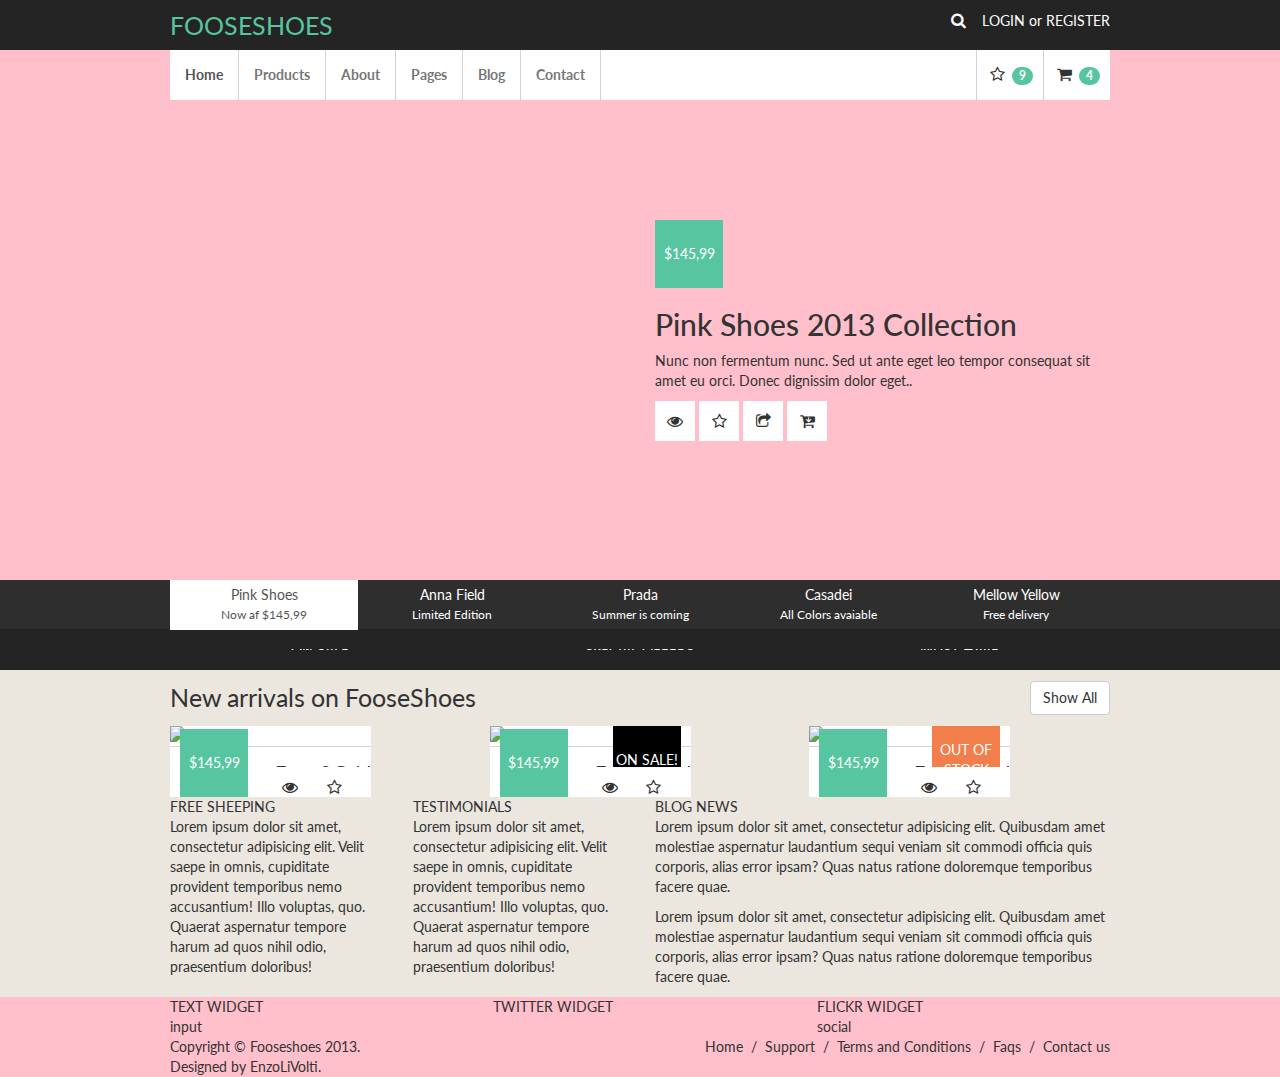
==== index.html @ 585d2973 "added animated search" ====
<!DOCTYPE html>
<html lang="en">

  <head>
    <meta charset="utf-8">
    <meta http-equiv="X-UA-Compatible" content="IE=edge">
    <meta name="viewport" content="width=device-width, initial-scale=1">
    <!-- The above 3 meta tags *must* come first in the head; any other head content must come *after* these tags -->
    <title>sample 02</title>
    <!-- Bootstrap -->
    <!-- Latest compiled and minified CSS -->
    <link rel="stylesheet" href="https://maxcdn.bootstrapcdn.com/bootstrap/3.3.5/css/bootstrap.min.css">
    <!-- <link rel="stylesheet" href="bower_components/bootstrap/dist/css/bootstrap.min.css"> -->
    <link rel="stylesheet" href="https://maxcdn.bootstrapcdn.com/font-awesome/4.4.0/css/font-awesome.min.css">
    <!-- <link rel="stylesheet" href="bower_components/bootstrap/dist/css/bootstrap.min.css"> -->
    <link href='http://fonts.googleapis.com/css?family=Lato:400,700,400italic' rel='stylesheet' type='text/css'>
    <link rel="stylesheet" href="css/style.css">
    <!-- . -->
    <!-- . -->
    <!--  sometimes I will need to load scripts from disc   -->
    <!-- . -->
    <!-- . -->
    <!-- <link rel="stylesheet" href="bower_components/fontawesome/css/font-awesome.min.css"> -->
    <!--[if IE 8 ]><html class="no-js ie8"> <![endif]-->
    <!-- HTML5 shim and Respond.js for IE8 support of HTML5 elements and media queries -->
    <!-- WARNING: Respond.js doesn't work if you view the page via file:// -->
    <!--[if lt IE 9]>
      <link rel="stylesheet" href="bower_components/bootstrap/dist/css/bootstrap.min.css">
      <script src="https://oss.maxcdn.com/html5shiv/3.7.2/html5shiv.min.js"></script>
      <script src="https://oss.maxcdn.com/respond/1.4.2/respond.min.js"></script>
    <![endif]-->
    <link rel="icon" type="image/x-icon" href="https://assets-cdn.github.com/favicon.ico">
  </head>

  <body>


    <div class="container-fluid user-area-bg">
      <div class="container">
        <a href="#" class="logo">FOOSESHOES</a>
        <div class="user-area">
          <input type="text">
          <span>
            <i class="fa fa-search"></i>
            <a href="">LOGIN</a>&nbsp;or
            <a href="">REGISTER</a>
          </span>
        </div>
      </div><!-- /.container -->
    </div><!-- /.container-fluid -->

    <div class="container-fluid">
      <div class="container">
        <nav class="navbar navbar-default">
          <!-- Brand and toggle get grouped for better mobile display -->
          <div class="navbar-header">
            <button type="button" class="navbar-toggle" data-toggle="collapse" data-target=".navbar-ex1-collapse">
              <span class="sr-only">Toggle navigation</span>
              <span class="icon-bar"></span>
              <span class="icon-bar"></span>
              <span class="icon-bar"></span>
            </button>
          </div>
          
          <ul class="info">
            <li><a href="#"><i class="fa fa-star-o"></i><span class="badge">9</span></a></li>
            <li><a href="#"><i class="fa fa-shopping-cart"></i><span class="badge">4</span></a></li>
          </ul>
        
          <!-- Collect the nav links, forms, and other content for toggling -->
          <div class="collapse navbar-collapse navbar-ex1-collapse">
            <ul class="nav navbar-nav">
              <li class="active"><a href="#">Home</a></li>
              <li><a href="#">Products</a></li>
              <li><a href="#">About</a></li>
              <li><a href="#">Pages</a></li>
              <li><a href="#">Blog</a></li>
              <li><a href="#">Contact</a></li>
            </ul>          
            
          </div><!-- /.navbar-collapse -->
        </nav>
      </div><!-- /.container -->
    </div><!-- /.container-fluid -->
    <!-- . -->
    <!-- . -->
    <!-- . -->
    <!-- . -->
    <!-- . -->
    <div class="container-fluid teaser">
      <div class="container">
        <div class="row">
          <div class="col-sm-6 teaser-content">
            <div class="msg price">$145,99</div>
            <h2>Pink Shoes 2013 Collection</h2>
            <p>Nunc non fermentum nunc. Sed ut ante eget leo tempor consequat sit amet eu orci. Donec dignissim dolor eget..</p>
            <div class="action">
              <i class="fa fa-eye"></i>
              <i class="fa fa-star-o"></i>
              <i class="fa fa-share-square-o"></i>
              <i class="fa fa-cart-arrow-down"></i>
            </div>
          </div>
        </div>
      </div><!-- /.container -->
    </div><!-- /.container-fluid -->

    <div class="container-fluid nav-tabs-bg">
      <div class="container">        
        <!-- Nav tabs -->
        <ul class="nav nav-tabs" role="tablist">
          <li role="presentation" class="active">
            <a href="#home" aria-controls="home" role="tab" data-toggle="tab">Pink Shoes<small>Now af $145,99</small> </a>
          </li>
          <li role="presentation">
            <a href="#tab02" aria-controls="tab02" role="tab" data-toggle="tab">Anna Field<small>Limited Edition</small></a>
          </li>
          <li role="presentation">
            <a href="#tab03" aria-controls="tab03" role="tab" data-toggle="tab">Prada<small>Summer is coming</small></a>
          </li>
          <li role="presentation">
            <a href="#tab04" aria-controls="tab04" role="tab" data-toggle="tab">Casadei<small>All Colors avaiable</small></a>
          </li>
          <li role="presentation">
            <a href="#tab05" aria-controls="tab05" role="tab" data-toggle="tab">Mellow Yellow<small>Free delivery</small></a>
          </li>
        </ul> 
      </div><!-- /.container -->
    </div><!-- /.container-fluid -->
    <div class="container-fluid tab-content-bg">
      <div class="container">
        <!-- Tab panes -->
        <div class="tab-content">
          <div role="tabpanel" class="tab-pane fade in active" id="home">
            <div class="row no-mg">
              <div class="col-sm-4 item">
                <a href="#"><img class="img-responsive" src="img/img01.jpg" alt=""></a>
                <div class="add">ON SALE</div>
              </div>
              <div class="col-sm-4 item">
                <a href="#"><img class="img-responsive" src="img/img02.jpg" alt=""></a>
                <div class="add">SPECIAL OFFERS</div>
              </div>
              <div class="col-sm-4 item">
                <a href="#"><img class="img-responsive" src="img/img03.jpg" alt=""></a>
                <div class="add">MUST HAVE</div>
              </div>
            </div>
          </div>
          <div role="tabpanel" class="tab-pane fade" id="tab02">
            <div class="row no-mg">
              <div class="col-sm-4 item">
                <a href="#"><img class="img-responsive" src="img/img02.jpg" alt=""></a>
              </div>
              <div class="col-sm-4 item">
                <a href="#"><img class="img-responsive" src="img/img01.jpg" alt=""></a>
              </div>
              <div class="col-sm-4 item">
                <a href="#"><img class="img-responsive" src="img/img03.jpg" alt=""></a>
              </div>
            </div>
          </div>
          <div role="tabpanel" class="tab-pane fade" id="tab03">
            <div class="row no-mg">
              <div class="col-sm-4 item">
                <a href="#"><img class="img-responsive" src="img/img03.jpg" alt=""></a>
              </div>
              <div class="col-sm-4 item">
                <a href="#"><img class="img-responsive" src="img/img01.jpg" alt=""></a>
              </div>
              <div class="col-sm-4 item">
                <a href="#"><img class="img-responsive" src="img/img02.jpg" alt=""></a>
              </div>
            </div>
          </div>
          <div role="tabpanel" class="tab-pane fade" id="tab04">
            <div class="row no-mg">
              <div class="col-sm-4 item">
                <a href="#"><img class="img-responsive" src="img/img02.jpg" alt=""></a>
              </div>
              <div class="col-sm-4 item">
                <a href="#"><img class="img-responsive" src="img/img03.jpg" alt=""></a>
              </div>
              <div class="col-sm-4 item">
                <a href="#"><img class="img-responsive" src="img/img01.jpg" alt=""></a>
              </div>
            </div>
          </div>
          <div role="tabpanel" class="tab-pane fade" id="tab05">
            <div class="row no-mg">
              <a class="item" href="#">
                <div class="col-sm-4"><img class="img-responsive" src="img/img01.jpg" alt=".."></div>
              </a>
              <a class="item" href="#">
                <div class="col-sm-4"><img class="img-responsive" src="img/img02.jpg" alt=".."></div>
              </a>
              <a class="item" href="#">
                <div class="col-sm-4"><img class="img-responsive" src="img/img03.jpg" alt=".."></div>
              </a>
            </div>
          </div>
        </div>
      </div><!-- /.container -->
    </div><!-- /.container-fluid -->
    <!-- . -->
    <!-- . -->
    <!-- . -->
    <!-- . -->
    <!-- . -->
    <div class="container-fluid items">
      <div class="container ">
        <div class="items-header">
          <div>New arrivals on FooseShoes</div>
          <button class="btn btn-default show-all" type="submit">Show All</button>
        </div>
        <div class="row no-mg">
          <a class="item" href="#">
            <div class="col-sm-4">
              <img class="center-block img-responsive" src="img/img04.jpg" alt="..">
              <div class="description">Even&amp;Odd</div>
              <div class="msg price">$145,99</div>
              <div class="action">
                <i class="fa fa-eye"></i>
                <i class="fa fa-star-o"></i>
                <i class="fa fa-share-square-o"></i>
                <i class="fa fa-cart-arrow-down"></i>
            </div>
            </div>
          </a>
          <a class="item" href="#">
            <div class="col-sm-4">
              <img class="center-block img-responsive" src="img/img05.jpg" alt="..">
              <div class="description">Even&amp;Odd</div>
              <div class="msg price">$145,99</div>
              <div class="msg sale">ON SALE!</div>
              <div class="action">
                <i class="fa fa-eye"></i>
                <i class="fa fa-star-o"></i>
                <i class="fa fa-share-square-o"></i>
                <i class="fa fa-cart-arrow-down"></i>
            </div>
            </div>
          </a>
          <a class="item" href="#">
            <div class="col-sm-4">
              <img class="center-block img-responsive" src="img/img06.jpg" alt="..">
              <div class="description">Even&amp;Odd</div>
              <div class="msg price">$145,99</div>
              <div class="msg stock-out">OUT OF STOCK</div>
              <div class="action">
                <i class="fa fa-eye"></i>
                <i class="fa fa-star-o"></i>
                <i class="fa fa-share-square-o"></i>
                <i class="fa fa-cart-arrow-down"></i>
            </div>
            </div>
          </a>
        </div>
      </div><!-- /.container -->

      <div class="container addons">
        <div class="row">
          <div class="col-sm-3">
            <div>FREE SHEEPING</div>
            <p>Lorem ipsum dolor sit amet, consectetur adipisicing elit. Velit saepe in omnis, cupiditate provident temporibus nemo accusantium! Illo voluptas, quo. Quaerat aspernatur tempore harum ad quos nihil odio, praesentium doloribus!</p>
          </div>
          <div class="col-sm-3">
            <div>TESTIMONIALS</div>
            <p>Lorem ipsum dolor sit amet, consectetur adipisicing elit. Velit saepe in omnis, cupiditate provident temporibus nemo accusantium! Illo voluptas, quo. Quaerat aspernatur tempore harum ad quos nihil odio, praesentium doloribus!</p>
          </div>
          <div class="col-sm-6">
            <div>BLOG NEWS</div>
            <p>Lorem ipsum dolor sit amet, consectetur adipisicing elit. Quibusdam amet molestiae aspernatur laudantium sequi veniam sit commodi officia quis corporis, alias error ipsam? Quas natus ratione doloremque temporibus facere quae.</p>
            <p>Lorem ipsum dolor sit amet, consectetur adipisicing elit. Quibusdam amet molestiae aspernatur laudantium sequi veniam sit commodi officia quis corporis, alias error ipsam? Quas natus ratione doloremque temporibus facere quae.</p>
          </div>
        </div>
      </div><!-- /.container -->

    </div><!-- /.container-fluid -->
    <!-- . -->
    <!-- . -->
    <!-- . -->
    <!-- . -->
    <!-- . -->
    <div class="container-fluid">
      <div class="container">
        <div class="row">
          <div class="col-sm-4">TEXT WIDGET</div>
          <div class="col-sm-4">TWITTER WIDGET</div>
          <div class="col-sm-4">FLICKR WIDGET</div>
        </div>
      </div><!-- /.container -->
    </div><!-- /.container-fluid -->

    <div class="container-fluid">
      <div class="container">
        <div class="row">
          <div class="col-sm-4">input</div>
          <div class="col-sm-4 col-sm-offset-4">social</div>
        </div>
      </div><!-- /.container -->
    </div><!-- /.container-fluid -->

    <div class="container-fluid">
      <div class="container">
        <div class="copy">Copyright &copy; Fooseshoes 2013.<br>
        Designed by EnzoLiVolti.</div>
        <ul class="footer-links">
          <li><a href="#">Home</a></li>
          <li><a href="#">Support</a></li>
          <li><a href="#">Terms and Conditions</a></li>
          <li><a href="#">Faqs</a></li>
          <li><a href="#">Contact us</a></li>
        </ul>
      </div><!-- /.container -->
    </div><!-- /.container-fluid -->

    <div class="container-fluid">
      <div class="container">
        
      </div><!-- /.container -->
    </div><!-- /.container-fluid -->



    <!-- jQuery (necessary for Bootstrap's JavaScript plugins) -->
    <script src="https://ajax.googleapis.com/ajax/libs/jquery/1.11.3/jquery.min.js"></script>
    <!-- <script src="bower_components/jquery/dist/jquery.min.js"></script> -->
    <!-- Latest compiled and minified JavaScript -->
    <script src="https://maxcdn.bootstrapcdn.com/bootstrap/3.3.5/js/bootstrap.min.js"></script>
    <!-- <script src="bower_components/bootstrap/dist/js/bootstrap.min.js"></script> -->
    <script src="js/script.js"></script>
  </body>

</html>
---- css/style.css ----
body {
  background: pink;
  font-family: 'Lato', sans-serif;
}

a, 
a:focus,
a:hover {
  color: inherit;
  text-decoration: none;
} 
.no-mg {
  margin: 0;
}

.container-fluid>.container {
  position: relative;
  padding: 0;
}
.user-area-bg {
  color: #fff;
  background: #242424;
}
.logo {
  float: left;
  width: 100%;
  font-size: 25px;
  color: #57C5A0;
  line-height: 50px;
}
.logo:hover {
  color: #6AF3C5;
}
.user-area-bg  {
  height: 85px;
  -webkit-transition: height 0.3s;
  -o-transition: height 0.3s;
  -moz-transition: height 0.3s;
  transition: height 0.3s;
}
.new-height {
  height: 105px;
}
.user-area span {
  display: block;
}
.user-area input {
  display: block;
  display: none;
  width: auto;
  height: 20px;
  padding: 0 10px;
  color: #fff;
  background-color: #636363;
  border: none;
}
.fa.fa-search {
  background: #242424;
}
.badge {
  margin-left: 5px;
  background-color: #57C5A0;
}
.info .fa {
  width: 20px;
}
.navbar {
  border: none;
  border-radius: 0;
}
.navbar-default {
  background-color: #fff;
}
.navbar-nav {
  margin: 7.5px 0;
}
.navbar-default .navbar-nav > .active > a,
.navbar-default .navbar-nav > .active > a:hover, 
.navbar-default .navbar-nav > .active > a:focus {
  background: #fff;
}
.navbar-collapse {
  padding: 0;
}



.info {
  position: absolute;
  top: 0;
  list-style-type: none;
  margin: 0;
  padding: 0;
}

.info li {
  float: left;
  padding: 0 10px;
  line-height: 50px;
  
  
}

.info li + li {
  border-left: 1px solid lightgray;
  border-right: 1px solid lightgray;
}
.teaser {
  position: relative;
  min-height: 460px;
}
.teaser:after {
  content: "\00a0";
  position: absolute;
  display: block;
  background: url(../img/teaser-repeat.jpg);
  top: 0;
  right: 0;
  bottom: 0;
  left: 0;
  z-index: -1;
}
.teaser-content {
  padding-top: 100px;
}
.msg {
  position: relative;
  width: 58px;
  line-height: 58px;
  font-size: 12px;
  text-align: center;
  color: #fff;
}
.price {
  background: #57c5a0;
}
.fa {
  display: inline-block;
  width: 30px;
  line-height: 30px;
  text-align: center;
  font-size: 16px;
  background: #fff;
  cursor: pointer;
}
.fa:hover {
  color: #57c5a0;
}
.items-header {
  position: relative;
  margin-top: 10px;
}
.items-header > div {
  width: 150px;
  font-size: 14px;
  /*line-height: 90px;*/
}

/*tabs*/
.nav-tabs-bg {
  background: #2e2e2e;
}
.nav-tabs {
  color: #fff;
  border-bottom: none;
}

.nav-tabs>li {
  float: none;
  text-align: center;
}

.nav-tabs>li>a {
  padding: 0;
  margin: 0;
  line-height: 30px;
  border: none;
  border-radius: 0;
}

.nav-tabs>li.active a,
.nav-tabs>li.active a:focus,
.nav-tabs>li.active a:hover {
  border: none;
  margin: 0;
  padding: 0;
}
.nav-tabs>li a:hover {
  background: #fff;
  color: #000;
}
a small {
  display: block;
  line-height: 10px;
  padding-bottom: 10px;
}
.tab-content-bg {
  background: #242424;
}
.tab-content {
  margin: 20px 0;
}
.items {
  background: #ebe7df;
}
.add {
  position: absolute;
  top: 50%;
  left: 50%;
  width: 180px;
  line-height: 60px;
  margin-top: -30px;
  margin-left: -90px;
  background: rgb(36,36,36);
  background: rgba(36,36,36,.9);
  color: #fff;
  text-align: center;
  -webkit-transition: top 0.2s; 
  -moz-transition: top 0.2s; 
  -o-transition: top 0.2s; 
  transition: top 0.2s;
}
.item:hover .add {
  top: -25%;
}
/* end tabs*/

.show-all {
  position: absolute;
  top: 50%;
  right: 0;
  margin-top: -17px;
}

.item {
  position: relative;
  display: block;
  max-width: 300px;
  padding: 0;
  margin: 20px auto;
  background: transparent;
  overflow: hidden;
}
.item .col-sm-4 {
  width: auto;
  padding: 0;  
  background: #fff;
}
.description {
  padding-left: 105px;
  line-height: 50px;
  font-size: 20px;
  border-top: 1px solid lightgray;
}
.item .msg {
  position: absolute;
}
.item .price {
  bottom: 0;
  left: 10px;
}
.sale,
.stock-out {
  top: 0;
  right: 10px;
}
.sale {
  background: #000;
}
.stock-out {
  padding: 9px 0;
  line-height: 20px;
  background: #f27e4b;
}
.item .action {
  position: absolute;
  bottom: -50px;
  left: 90px;
  background: #fff;
  -webkit-transition: bottom 0.2s; 
  -moz-transition: bottom 0.2s; 
  -o-transition: bottom 0.2s; 
  transition: bottom 0.2s;
}
.item:hover .action {
  bottom: 10px;
}
.footer-links {
  list-style-type: none;
  margin: 0;
  padding: 0;
}
@media only screen and (min-width: 480px) {
  .items-header > div {
     width: auto; 
    font-size: 25px;
  } 
}
@media only screen and (min-width: 768px) {
  .container {
    width: 720px;
  }
  .user-area-bg  {
    height: auto;
  }
  .logo {
    width: auto;
  }
  .info li + li {
    border: none;
  }
  .info li:first-child {
    border-left: 1px solid lightgray;
    border-right: 1px solid lightgray;
  }
  .navbar-nav {
    margin: 0;
  }
  .navbar-nav>li>a {
    font-weight: 700;
    border-right: 1px solid lightgray;
  }
  .user-area {
    float: right;
  }
  .user-area span {
    display: inline-block;
  }
  .info {
    float: right;
    position: relative;
  }
  .nav-tabs>li {
    float: left;
    width: 20%;
  }
  .teaser {
    background:  url(../img/teaser-image.jpg)  50% 50% no-repeat;
  }
  .teaser-content {
    margin-left: 50%;
  }
  .items-header {
    margin-bottom: 10px;
  }
  .item {
    float: left;
    width: 32%;
    max-width: inherit;
    margin: 0;
  }
  .item ~ .item {
    margin-left: 2%;
  }
  .footer-links {
    position: absolute; 
    top: 0;
    right: 0;
  }
  .footer-links li {
    display: inline-block;
  }
  .footer-links li ~ li:before {
    content: "\00a0/\00a0\00a0";
  }
}

@media (min-width: 992px) {
  .container {
    width: 940px;
  }
  .item {
    width: 31.9%;
    max-width: inherit;
    margin: 0;
  }
  .item ~ .item {
    margin-left: 2.1%;
  }
  .fa {
    width: 40px;
    line-height: 40px;
  }
  .item:hover .action {
    bottom: 5px;
  }
  .msg {
    width: 68px;
    line-height: 68px;
    font-size: 14px;
  }
  .stock-out {
    padding: 14px 0;
    line-height: 20px;
  }
}
@media (min-width: 1200px) {
  .item .action {
    left: 100px;
  }
}
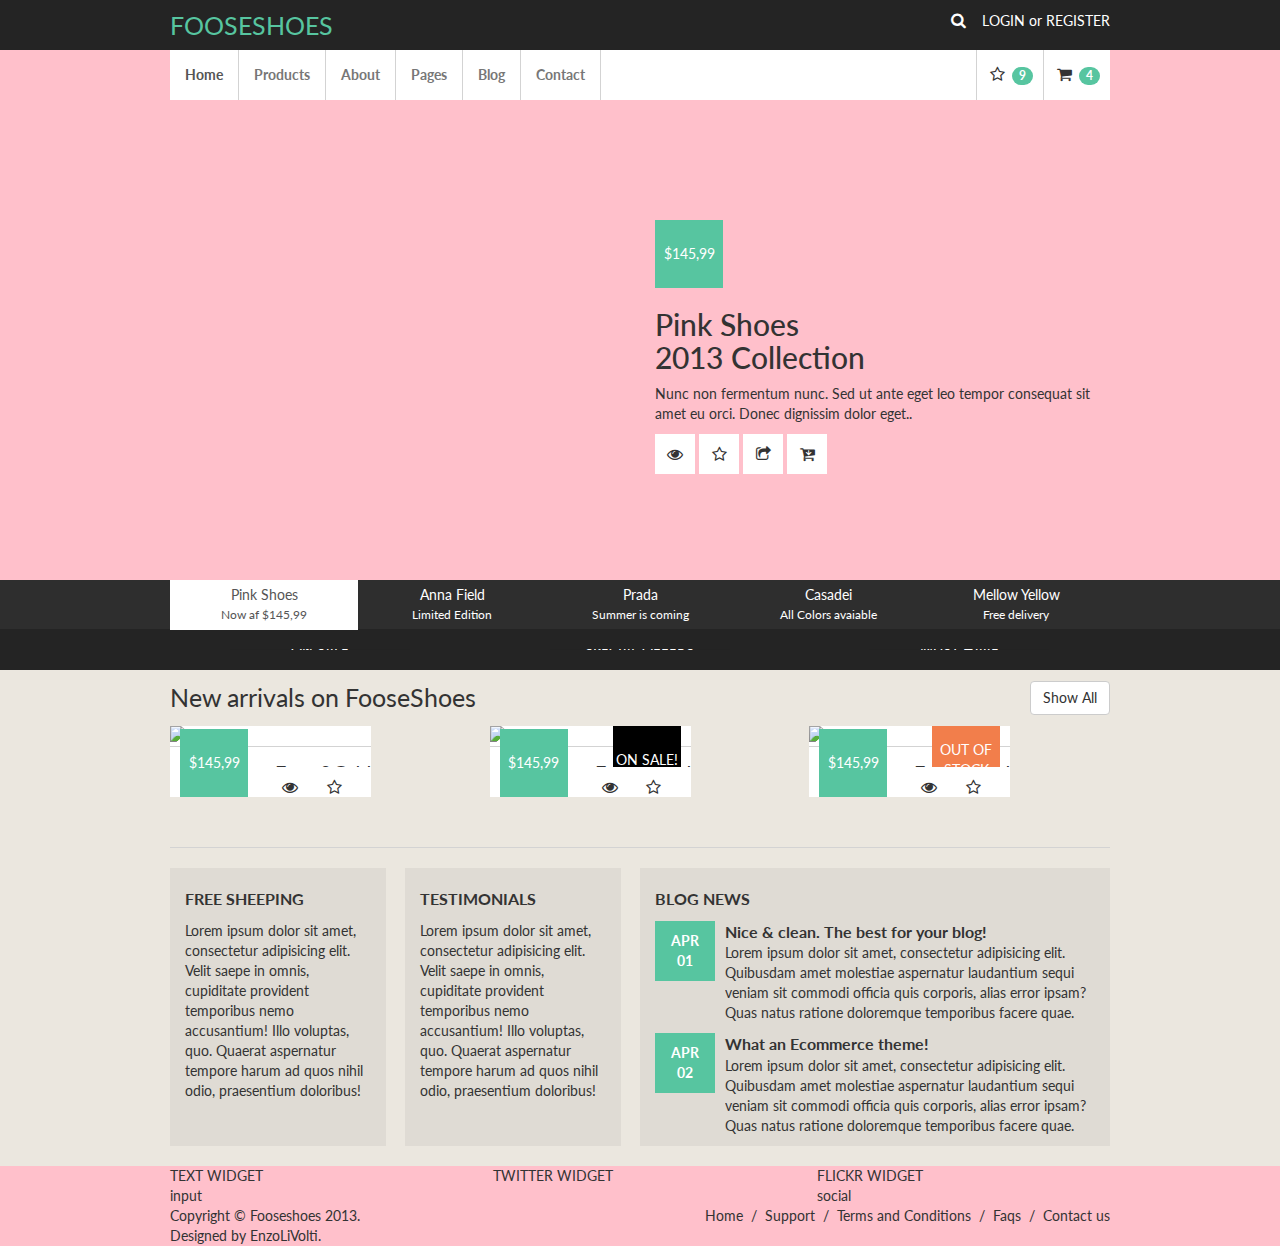
==== commit 4771595a: "added focus on header input,  styled new section" ====
--- a/index.html
+++ b/index.html
@@ -92,7 +92,7 @@
         <div class="row">
           <div class="col-sm-6 teaser-content">
             <div class="msg price">$145,99</div>
-            <h2>Pink Shoes 2013 Collection</h2>
+            <h2>Pink Shoes <br> 2013 Collection</h2>
             <p>Nunc non fermentum nunc. Sed ut ante eget leo tempor consequat sit amet eu orci. Donec dignissim dolor eget..</p>
             <div class="action">
               <i class="fa fa-eye"></i>
@@ -261,17 +261,25 @@
       <div class="container addons">
         <div class="row">
           <div class="col-sm-3">
-            <div>FREE SHEEPING</div>
+            <div class="addons-title">FREE SHEEPING</div>
             <p>Lorem ipsum dolor sit amet, consectetur adipisicing elit. Velit saepe in omnis, cupiditate provident temporibus nemo accusantium! Illo voluptas, quo. Quaerat aspernatur tempore harum ad quos nihil odio, praesentium doloribus!</p>
           </div>
           <div class="col-sm-3">
-            <div>TESTIMONIALS</div>
+            <div class="addons-title">TESTIMONIALS</div>
             <p>Lorem ipsum dolor sit amet, consectetur adipisicing elit. Velit saepe in omnis, cupiditate provident temporibus nemo accusantium! Illo voluptas, quo. Quaerat aspernatur tempore harum ad quos nihil odio, praesentium doloribus!</p>
           </div>
           <div class="col-sm-6">
-            <div>BLOG NEWS</div>
-            <p>Lorem ipsum dolor sit amet, consectetur adipisicing elit. Quibusdam amet molestiae aspernatur laudantium sequi veniam sit commodi officia quis corporis, alias error ipsam? Quas natus ratione doloremque temporibus facere quae.</p>
-            <p>Lorem ipsum dolor sit amet, consectetur adipisicing elit. Quibusdam amet molestiae aspernatur laudantium sequi veniam sit commodi officia quis corporis, alias error ipsam? Quas natus ratione doloremque temporibus facere quae.</p>
+            <div class="addons-title">BLOG NEWS</div>
+            <div>
+              <div class="date">APR 01</div>
+              <div class="addons-title no-mb">Nice &amp; clean. The best for your blog!</div>
+              <p>Lorem ipsum dolor sit amet, consectetur adipisicing elit. Quibusdam amet molestiae aspernatur laudantium sequi veniam sit commodi officia quis corporis, alias error ipsam? Quas natus ratione doloremque temporibus facere quae.</p>
+            </div>
+            <div>
+              <div class="date">APR 02</div>
+              <div class="addons-title no-mb">What an Ecommerce theme!</div>
+              <p>Lorem ipsum dolor sit amet, consectetur adipisicing elit. Quibusdam amet molestiae aspernatur laudantium sequi veniam sit commodi officia quis corporis, alias error ipsam? Quas natus ratione doloremque temporibus facere quae.</p>
+            </div>
           </div>
         </div>
       </div><!-- /.container -->
--- a/css/style.css
+++ b/css/style.css
@@ -3,12 +3,13 @@
   font-family: 'Lato', sans-serif;
 }
 
-a, 
+a,
 a:focus,
 a:hover {
   color: inherit;
   text-decoration: none;
-} 
+}
+
 .no-mg {
   margin: 0;
 }
@@ -17,10 +18,12 @@
   position: relative;
   padding: 0;
 }
+
 .user-area-bg {
   color: #fff;
   background: #242424;
 }
+
 .logo {
   float: left;
   width: 100%;
@@ -28,62 +31,77 @@
   color: #57C5A0;
   line-height: 50px;
 }
+
 .logo:hover {
   color: #6AF3C5;
 }
-.user-area-bg  {
+
+.user-area-bg {
   height: 85px;
   -webkit-transition: height 0.3s;
   -o-transition: height 0.3s;
   -moz-transition: height 0.3s;
   transition: height 0.3s;
 }
+
 .new-height {
-  height: 105px;
-}
+  height: 115px;
+}
+
 .user-area span {
   display: block;
 }
+
 .user-area input {
   display: block;
   display: none;
   width: auto;
-  height: 20px;
-  padding: 0 10px;
+  /*height: 20px;*/
+  padding: 5px 10px;
   color: #fff;
   background-color: #636363;
   border: none;
 }
+
+.user-area a:hover {
+  text-decoration: underline;
+}
+
 .fa.fa-search {
   background: #242424;
 }
+
 .badge {
   margin-left: 5px;
   background-color: #57C5A0;
 }
+
 .info .fa {
   width: 20px;
 }
+
 .navbar {
   border: none;
   border-radius: 0;
 }
+
 .navbar-default {
   background-color: #fff;
 }
+
 .navbar-nav {
   margin: 7.5px 0;
 }
+
 .navbar-default .navbar-nav > .active > a,
-.navbar-default .navbar-nav > .active > a:hover, 
+.navbar-default .navbar-nav > .active > a:hover,
 .navbar-default .navbar-nav > .active > a:focus {
   background: #fff;
 }
+
 .navbar-collapse {
   padding: 0;
 }
-
-
 
 .info {
   position: absolute;
@@ -97,18 +115,18 @@
   float: left;
   padding: 0 10px;
   line-height: 50px;
-  
-  
 }
 
 .info li + li {
   border-left: 1px solid lightgray;
   border-right: 1px solid lightgray;
 }
+
 .teaser {
   position: relative;
   min-height: 460px;
 }
+
 .teaser:after {
   content: "\00a0";
   position: absolute;
@@ -120,9 +138,11 @@
   left: 0;
   z-index: -1;
 }
+
 .teaser-content {
   padding-top: 100px;
 }
+
 .msg {
   position: relative;
   width: 58px;
@@ -131,9 +151,11 @@
   text-align: center;
   color: #fff;
 }
+
 .price {
   background: #57c5a0;
 }
+
 .fa {
   display: inline-block;
   width: 30px;
@@ -143,23 +165,29 @@
   background: #fff;
   cursor: pointer;
 }
+
 .fa:hover {
   color: #57c5a0;
 }
+
 .items-header {
   position: relative;
   margin-top: 10px;
 }
+
 .items-header > div {
   width: 150px;
   font-size: 14px;
   /*line-height: 90px;*/
 }
 
+
 /*tabs*/
+
 .nav-tabs-bg {
   background: #2e2e2e;
 }
+
 .nav-tabs {
   color: #fff;
   border-bottom: none;
@@ -185,24 +213,30 @@
   margin: 0;
   padding: 0;
 }
+
 .nav-tabs>li a:hover {
   background: #fff;
   color: #000;
 }
+
 a small {
   display: block;
   line-height: 10px;
   padding-bottom: 10px;
 }
+
 .tab-content-bg {
   background: #242424;
 }
+
 .tab-content {
   margin: 20px 0;
 }
+
 .items {
   background: #ebe7df;
 }
+
 .add {
   position: absolute;
   top: 50%;
@@ -211,18 +245,21 @@
   line-height: 60px;
   margin-top: -30px;
   margin-left: -90px;
-  background: rgb(36,36,36);
-  background: rgba(36,36,36,.9);
+  background: rgb(36, 36, 36);
+  background: rgba(36, 36, 36, .9);
   color: #fff;
   text-align: center;
-  -webkit-transition: top 0.2s; 
-  -moz-transition: top 0.2s; 
-  -o-transition: top 0.2s; 
+  -webkit-transition: top 0.2s;
+  -moz-transition: top 0.2s;
+  -o-transition: top 0.2s;
   transition: top 0.2s;
 }
+
 .item:hover .add {
   top: -25%;
 }
+
+
 /* end tabs*/
 
 .show-all {
@@ -241,66 +278,123 @@
   background: transparent;
   overflow: hidden;
 }
+
 .item .col-sm-4 {
   width: auto;
-  padding: 0;  
+  padding: 0;
   background: #fff;
 }
+
 .description {
   padding-left: 105px;
   line-height: 50px;
   font-size: 20px;
   border-top: 1px solid lightgray;
 }
+
 .item .msg {
   position: absolute;
 }
+
 .item .price {
   bottom: 0;
   left: 10px;
 }
+
 .sale,
 .stock-out {
   top: 0;
   right: 10px;
 }
+
 .sale {
   background: #000;
 }
+
 .stock-out {
   padding: 9px 0;
   line-height: 20px;
   background: #f27e4b;
 }
+
 .item .action {
   position: absolute;
   bottom: -50px;
   left: 90px;
   background: #fff;
-  -webkit-transition: bottom 0.2s; 
-  -moz-transition: bottom 0.2s; 
-  -o-transition: bottom 0.2s; 
+  -webkit-transition: bottom 0.2s;
+  -moz-transition: bottom 0.2s;
+  -o-transition: bottom 0.2s;
   transition: bottom 0.2s;
 }
+
 .item:hover .action {
   bottom: 10px;
 }
+
+.addons {
+  margin: 50px auto 20px;
+  border-top: 1px solid lightgray;
+  padding-top: 20px !important;
+  overflow: hidden;
+}
+
+.addons .row {
+  margin: 0;
+}
+
+.addons .col-sm-3,
+.addons .col-sm-6 {
+  padding-top: 20px;
+  padding-bottom: 20px;
+  background-color: #DFDBD4;
+  padding-bottom: 1000em;
+  margin-bottom: -1000em;
+}
+
+.addons-title {
+  margin-bottom: 10px;
+  font-size: 16px;
+  font-weight: 700;
+}
+
+.date {
+  float: left;
+  width: 60px;
+  margin-right: 10px;
+  padding: 10px;
+  font-weight: 700;
+  text-align: center;
+  color: #fff;
+  background: #57c5a0;
+}
+
+.no-mb {
+  margin-bottom: 0;
+}
+
+.no-mb + p {
+  overflow: auto;
+}
+
 .footer-links {
   list-style-type: none;
   margin: 0;
   padding: 0;
 }
+
 @media only screen and (min-width: 480px) {
   .items-header > div {
-     width: auto; 
+    width: auto;
     font-size: 25px;
-  } 
-}
+  }
+}
+
 @media only screen and (min-width: 768px) {
   .container {
     width: 720px;
   }
-  .user-area-bg  {
+  .user-area-bg {
     height: auto;
   }
   .logo {
@@ -335,7 +429,7 @@
     width: 20%;
   }
   .teaser {
-    background:  url(../img/teaser-image.jpg)  50% 50% no-repeat;
+    background: url(../img/teaser-image.jpg) 50% 50% no-repeat;
   }
   .teaser-content {
     margin-left: 50%;
@@ -352,8 +446,18 @@
   .item ~ .item {
     margin-left: 2%;
   }
+  .addons .col-sm-3 {
+    width: 23%;
+  }
+  .addons .col-sm-3 + .col-sm-3 {
+    margin-left: 2%;
+    margin-right: 2%;
+  }
+  .addons .col-sm-6 {
+    width: 50%;
+  }
   .footer-links {
-    position: absolute; 
+    position: absolute;
     top: 0;
     right: 0;
   }
@@ -394,8 +498,9 @@
     line-height: 20px;
   }
 }
+
 @media (min-width: 1200px) {
   .item .action {
     left: 100px;
   }
-}+}
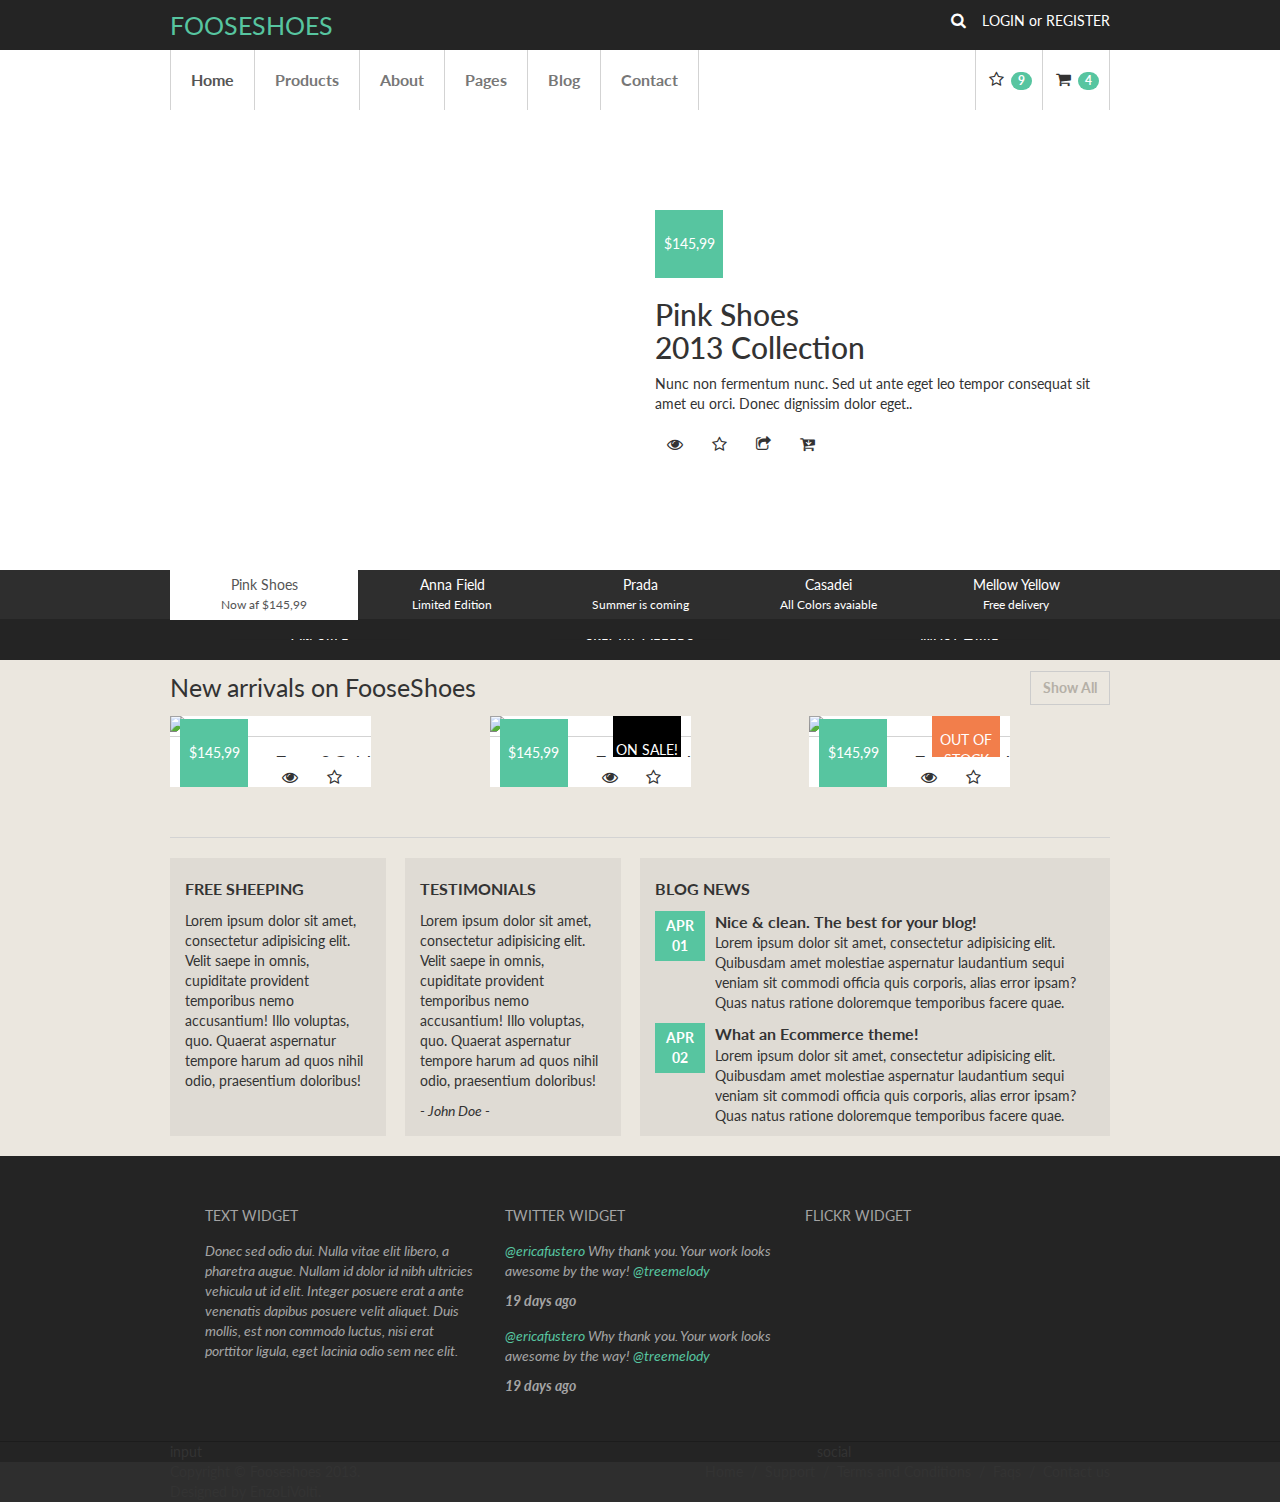
==== commit 234c1a23: "added widgets" ====
--- a/index.html
+++ b/index.html
@@ -17,7 +17,7 @@
     <link rel="stylesheet" href="css/style.css">
     <!-- . -->
     <!-- . -->
-    <!--  sometimes I will need to load scripts from disc   -->
+    <!-- sometimes I will need to load scripts from disc -->
     <!-- . -->
     <!-- . -->
     <!-- <link rel="stylesheet" href="bower_components/fontawesome/css/font-awesome.min.css"> -->
@@ -104,8 +104,12 @@
         </div>
       </div><!-- /.container -->
     </div><!-- /.container-fluid -->
-
-    <div class="container-fluid nav-tabs-bg">
+    <!-- . -->
+    <!-- . -->
+    <!-- . -->
+    <!-- . -->
+    <!-- . -->
+    <div class="container-fluid bg-02">
       <div class="container">        
         <!-- Nav tabs -->
         <ul class="nav nav-tabs" role="tablist">
@@ -127,7 +131,7 @@
         </ul> 
       </div><!-- /.container -->
     </div><!-- /.container-fluid -->
-    <div class="container-fluid tab-content-bg">
+    <div class="container-fluid bg-03">
       <div class="container">
         <!-- Tab panes -->
         <div class="tab-content">
@@ -267,16 +271,17 @@
           <div class="col-sm-3">
             <div class="addons-title">TESTIMONIALS</div>
             <p>Lorem ipsum dolor sit amet, consectetur adipisicing elit. Velit saepe in omnis, cupiditate provident temporibus nemo accusantium! Illo voluptas, quo. Quaerat aspernatur tempore harum ad quos nihil odio, praesentium doloribus!</p>
+            <em>- John Doe -</em>
           </div>
           <div class="col-sm-6">
             <div class="addons-title">BLOG NEWS</div>
             <div>
-              <div class="date">APR 01</div>
+              <div class="date">APR<br>01</div>
               <div class="addons-title no-mb">Nice &amp; clean. The best for your blog!</div>
               <p>Lorem ipsum dolor sit amet, consectetur adipisicing elit. Quibusdam amet molestiae aspernatur laudantium sequi veniam sit commodi officia quis corporis, alias error ipsam? Quas natus ratione doloremque temporibus facere quae.</p>
             </div>
             <div>
-              <div class="date">APR 02</div>
+              <div class="date">APR<br>02</div>
               <div class="addons-title no-mb">What an Ecommerce theme!</div>
               <p>Lorem ipsum dolor sit amet, consectetur adipisicing elit. Quibusdam amet molestiae aspernatur laudantium sequi veniam sit commodi officia quis corporis, alias error ipsam? Quas natus ratione doloremque temporibus facere quae.</p>
             </div>
@@ -290,17 +295,33 @@
     <!-- . -->
     <!-- . -->
     <!-- . -->
-    <div class="container-fluid">
-      <div class="container">
-        <div class="row">
-          <div class="col-sm-4">TEXT WIDGET</div>
-          <div class="col-sm-4">TWITTER WIDGET</div>
-          <div class="col-sm-4">FLICKR WIDGET</div>
-        </div>
-      </div><!-- /.container -->
-    </div><!-- /.container-fluid -->
-
-    <div class="container-fluid">
+    <div class="container-fluid bg-03 separator">
+      <div class="container">
+        <div class="row widgets">
+          <div class="col-sm-4 widget">
+            <div class="widget-title">TEXT WIDGET</div>
+            <em>Donec sed odio dui. Nulla vitae elit libero, a pharetra augue. Nullam id dolor id nibh ultricies vehicula ut id elit. Integer posuere erat a ante venenatis dapibus posuere velit aliquet. Duis mollis, est non commodo luctus, nisi erat porttitor ligula, eget lacinia odio sem nec elit.</em>
+          </div>
+          <div class="col-sm-4 widget">
+            <div class="widget-title">TWITTER WIDGET</div>
+            <p class="tweet-text"><a class="twitter-atreply" href="#">@ericafustero </a>Why thank you. Your work looks awesome by the way! <a class="twitter-atreply" href="#">@treemelody</a></p>
+            <div class="twited-ago">19 days ago</div>
+
+            <p class="tweet-text"><a class="twitter-atreply" href="#">@ericafustero </a>Why thank you. Your work looks awesome by the way! <a class="twitter-atreply" href="#">@treemelody</a></p>
+            <div class="twited-ago">19 days ago</div>
+
+          </div>
+          <div class="col-sm-4 widget">
+            <div class="widget-title">FLICKR WIDGET</div>
+            <div class="flickr_badge_wrapper clearfix">
+              <script type="text/javascript" src="http://www.flickr.com/badge_code_v2.gne?count=6&display=random&size=s&layout=x&source=user&user=50844305@N05"></script>
+            </div>            
+          </div>
+        </div>
+      </div><!-- /.container -->  
+    </div><!-- /.container-fluid -->
+    
+    <div class="container-fluid bg-03">
       <div class="container">
         <div class="row">
           <div class="col-sm-4">input</div>
@@ -308,8 +329,12 @@
         </div>
       </div><!-- /.container -->
     </div><!-- /.container-fluid -->
-
-    <div class="container-fluid">
+    <!-- . -->
+    <!-- . -->
+    <!-- . -->
+    <!-- . -->
+    <!-- . -->
+    <div class="container-fluid bg-02">
       <div class="container">
         <div class="copy">Copyright &copy; Fooseshoes 2013.<br>
         Designed by EnzoLiVolti.</div>
@@ -323,11 +348,7 @@
       </div><!-- /.container -->
     </div><!-- /.container-fluid -->
 
-    <div class="container-fluid">
-      <div class="container">
-        
-      </div><!-- /.container -->
-    </div><!-- /.container-fluid -->
+
 
 
 
--- a/css/style.css
+++ b/css/style.css
@@ -1,5 +1,4 @@
 body {
-  background: pink;
   font-family: 'Lato', sans-serif;
 }
 
@@ -83,6 +82,9 @@
 .navbar {
   border: none;
   border-radius: 0;
+  margin-bottom: 0;
+  margin-left: -15px;
+  margin-right: -15px;
 }
 
 .navbar-default {
@@ -184,7 +186,7 @@
 
 /*tabs*/
 
-.nav-tabs-bg {
+.bg-02 {
   background: #2e2e2e;
 }
 
@@ -225,7 +227,7 @@
   padding-bottom: 10px;
 }
 
-.tab-content-bg {
+.bg-03 {
   background: #242424;
 }
 
@@ -267,8 +269,15 @@
   top: 50%;
   right: 0;
   margin-top: -17px;
-}
-
+  font-weight: 700;
+  color: #B5B0A7;
+  border-radius: 0;
+  background-color: transparent;
+}
+.show-all:hover {
+  color: #969289;
+  background-color: transparent;
+}
 .item {
   position: relative;
   display: block;
@@ -359,10 +368,10 @@
 }
 
 .date {
+  width: 50px;
+  margin-right: 10px;
+  padding: 5px 0;
   float: left;
-  width: 60px;
-  margin-right: 10px;
-  padding: 10px;
   font-weight: 700;
   text-align: center;
   color: #fff;
@@ -377,6 +386,58 @@
   overflow: auto;
 }
 
+
+
+.widgets {
+  padding-top: 50px;
+}
+.widget {
+  padding-bottom: 30px;
+  color: #a4a4a4;
+}
+.widget-title {
+  margin-bottom: 15px;
+}
+.tweet-text {
+  font-style: italic;
+}
+.twitter-atreply {
+  color: #57c5a0;
+}
+.twitter-atreply:hover {
+  color: #57c5a0;
+  text-decoration: underline;
+}
+.twited-ago {
+  margin-bottom: 15px;
+  font-weight: 700;
+  font-style: italic;
+}
+
+
+
+.flickr_badge_image {
+  float: left;
+}
+
+.flickr_badge_image img {
+  border: none;
+  padding: 0;
+  margin: 2px;
+}
+
+.flickr_badge_wrapper {
+  text-align: left
+}
+
+
+
+
+
+
+.separator {
+  border-bottom: 1px solid #1c1c1c;
+}
 .footer-links {
   list-style-type: none;
   margin: 0;
@@ -400,6 +461,7 @@
   .logo {
     width: auto;
   }
+
   .info li + li {
     border: none;
   }
@@ -407,8 +469,13 @@
     border-left: 1px solid lightgray;
     border-right: 1px solid lightgray;
   }
+  .navbar,
   .navbar-nav {
     margin: 0;
+  }
+  .navbar-default {
+    border-left: 1px solid lightgray; 
+    border-right: 1px solid lightgray; 
   }
   .navbar-nav>li>a {
     font-weight: 700;
@@ -456,6 +523,9 @@
   .addons .col-sm-6 {
     width: 50%;
   }
+  .widgets {
+    margin: 0 20px;
+  }
   .footer-links {
     position: absolute;
     top: 0;
@@ -473,6 +543,14 @@
   .container {
     width: 940px;
   }
+  .info li {
+    line-height: 60px;
+  }
+  .navbar-nav>li>a {
+    padding: 15px 20px;
+    line-height: 30px;
+    font-size: 16px;
+  }
   .item {
     width: 31.9%;
     max-width: inherit;
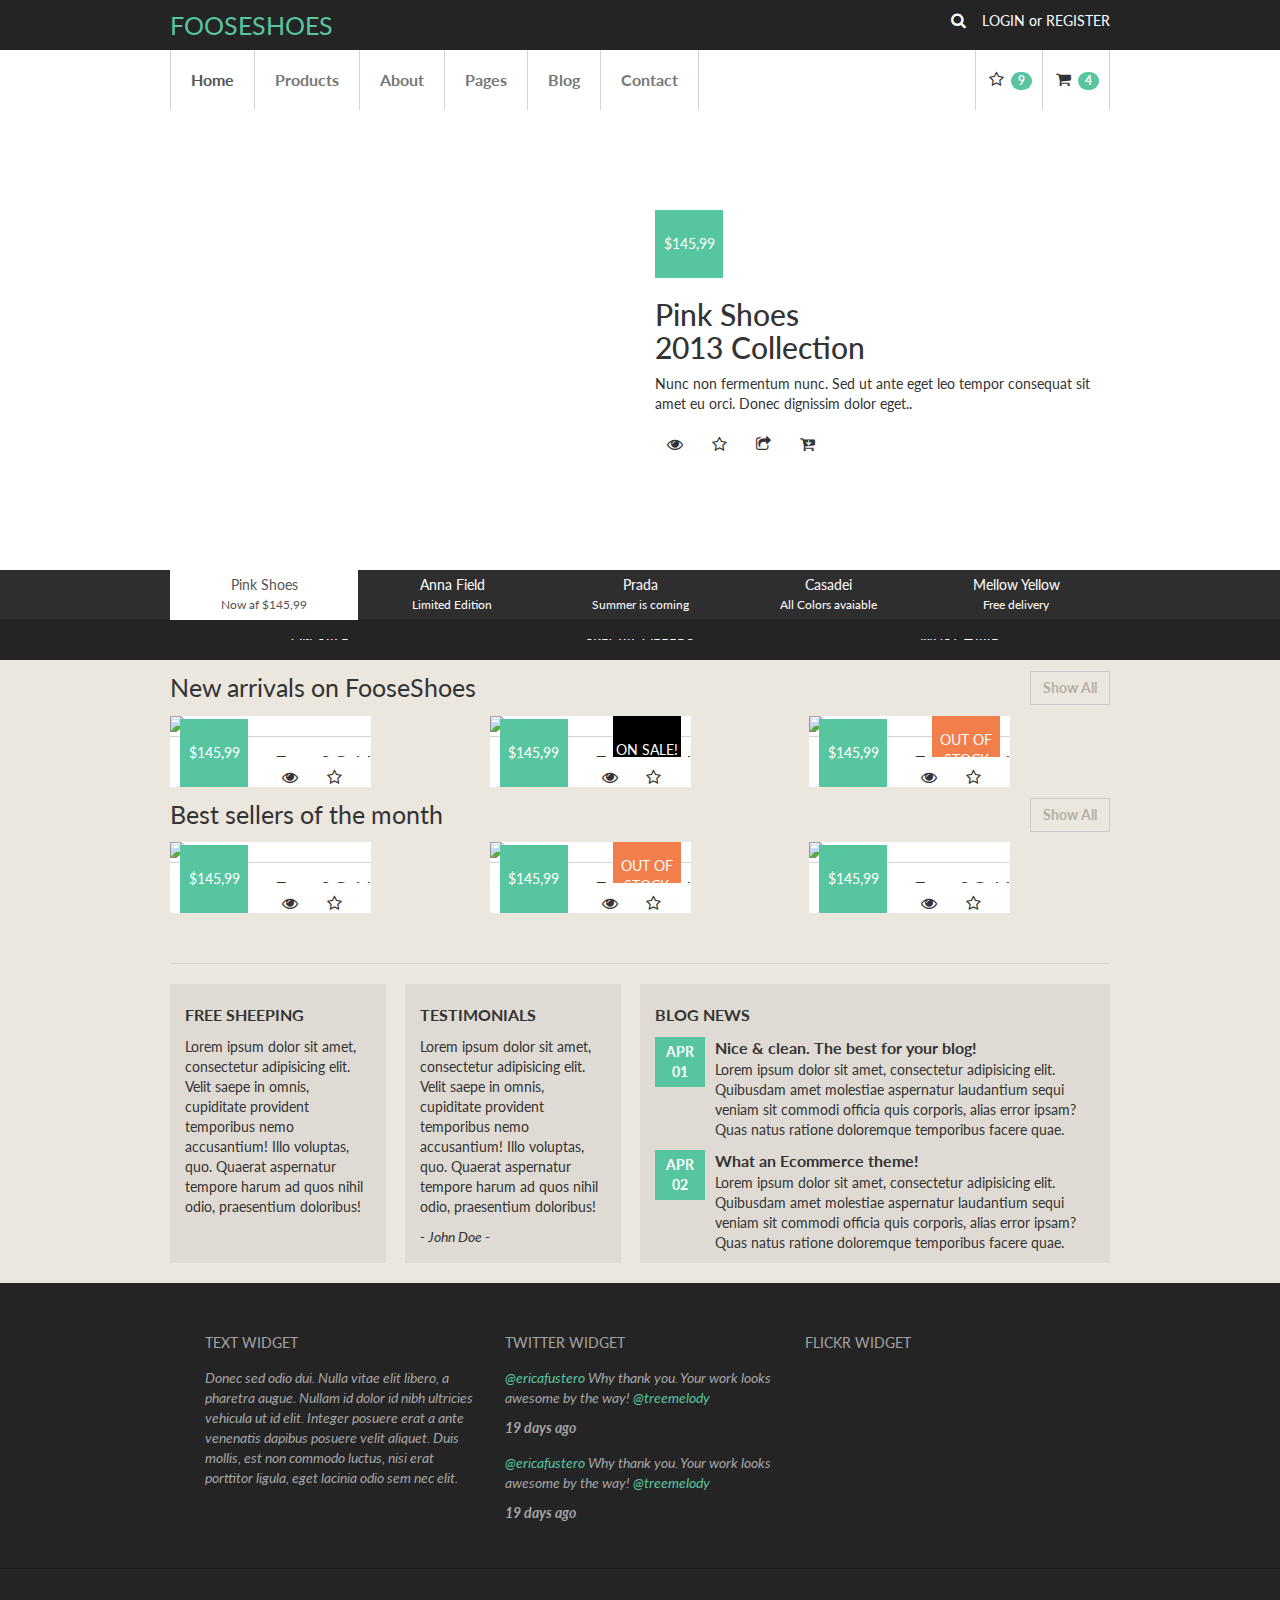
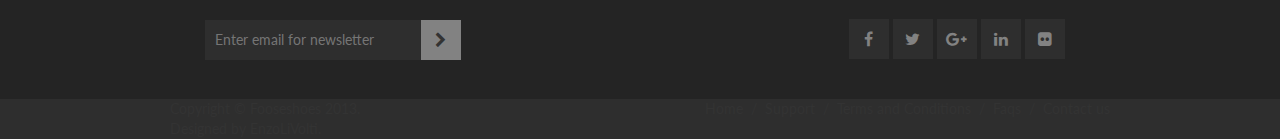
==== commit e61c7b72: "added social icons and email input" ====
--- a/index.html
+++ b/index.html
@@ -262,6 +262,55 @@
         </div>
       </div><!-- /.container -->
 
+      <div class="container ">
+        <div class="items-header">
+          <div>Best sellers of the month</div>
+          <button class="btn btn-default show-all" type="submit">Show All</button>
+        </div>
+        <div class="row no-mg">
+          <a class="item" href="#">
+            <div class="col-sm-4">
+              <img class="center-block img-responsive" src="img/img07.jpg" alt="..">
+              <div class="description">Even&amp;Odd</div>
+              <div class="msg price">$145,99</div>
+              <div class="action">
+                <i class="fa fa-eye"></i>
+                <i class="fa fa-star-o"></i>
+                <i class="fa fa-share-square-o"></i>
+                <i class="fa fa-cart-arrow-down"></i>
+            </div>
+            </div>
+          </a>
+          <a class="item" href="#">
+            <div class="col-sm-4">
+              <img class="center-block img-responsive" src="img/img08.jpg" alt="..">
+              <div class="description">Even&amp;Odd</div>
+              <div class="msg price">$145,99</div>
+              <div class="msg stock-out">OUT OF STOCK</div>
+              <div class="action">
+                <i class="fa fa-eye"></i>
+                <i class="fa fa-star-o"></i>
+                <i class="fa fa-share-square-o"></i>
+                <i class="fa fa-cart-arrow-down"></i>
+            </div>
+            </div>
+          </a>
+          <a class="item" href="#">
+            <div class="col-sm-4">
+              <img class="center-block img-responsive" src="img/img09.jpg" alt="..">
+              <div class="description">Even&amp;Odd</div>
+              <div class="msg price">$145,99</div>
+              <div class="action">
+                <i class="fa fa-eye"></i>
+                <i class="fa fa-star-o"></i>
+                <i class="fa fa-share-square-o"></i>
+                <i class="fa fa-cart-arrow-down"></i>
+            </div>
+            </div>
+          </a>
+        </div>
+      </div><!-- /.container -->
+
       <div class="container addons">
         <div class="row">
           <div class="col-sm-3">
@@ -297,7 +346,7 @@
     <!-- . -->
     <div class="container-fluid bg-03 separator">
       <div class="container">
-        <div class="row widgets">
+        <div class="row narrow-row">
           <div class="col-sm-4 widget">
             <div class="widget-title">TEXT WIDGET</div>
             <em>Donec sed odio dui. Nulla vitae elit libero, a pharetra augue. Nullam id dolor id nibh ultricies vehicula ut id elit. Integer posuere erat a ante venenatis dapibus posuere velit aliquet. Duis mollis, est non commodo luctus, nisi erat porttitor ligula, eget lacinia odio sem nec elit.</em>
@@ -323,9 +372,20 @@
     
     <div class="container-fluid bg-03">
       <div class="container">
-        <div class="row">
-          <div class="col-sm-4">input</div>
-          <div class="col-sm-4 col-sm-offset-4">social</div>
+        <div class="row narrow-row">
+          <div class="col-sm-4">
+            <div class="input-wrapper"><input type="text" placeholder="Enter email for newsletter"><i class="fa fa-chevron-right"></i></div>
+          </div>
+          <div class="col-sm-4 col-sm-offset-4">
+            <ul class="social">
+              <li></li>
+              <li><a href="#"><i class="fa fa-facebook"></i></a></li>
+              <li><a href="#"><i class="fa fa-twitter"></i></a></li>
+              <li><a href="#"><i class="fa fa-google-plus"></i></a></li>
+              <li><a href="#"><i class="fa fa-linkedin"></i></a></li>
+              <li><a href="#"><i class="fa fa-flickr"></i></a></li>
+            </ul>
+          </div>
         </div>
       </div><!-- /.container -->
     </div><!-- /.container-fluid -->
--- a/css/style.css
+++ b/css/style.css
@@ -388,7 +388,7 @@
 
 
 
-.widgets {
+.narrow-row {
   padding-top: 50px;
 }
 .widget {
@@ -431,10 +431,38 @@
 }
 
 
-
-
-
-
+.social {
+  list-style: none;
+  padding-left: 0;
+  margin-top: 40px;
+  margin-bottom: 40px;
+}
+.social li {
+  display: inline-block;
+}
+.social a {
+  color: #828282;
+}
+.social .fa {
+  background: #2E2E2E;
+}
+.input-wrapper{
+  position: relative;
+  /*display: inline-block;*/
+}
+.input-wrapper input {
+  width: 80%;
+  padding: 0 10px;
+  border: none;
+  color: #fff;
+  background: #2E2E2E;
+  line-height: 30px;
+}
+.fa-chevron-right {
+  position: relative;
+  top: 1px;
+  background: #828282;
+}
 .separator {
   border-bottom: 1px solid #1c1c1c;
 }
@@ -523,8 +551,11 @@
   .addons .col-sm-6 {
     width: 50%;
   }
-  .widgets {
+  .narrow-row {
     margin: 0 20px;
+  }
+  .social {
+    margin-top: 0;
   }
   .footer-links {
     position: absolute;
@@ -575,6 +606,12 @@
     padding: 14px 0;
     line-height: 20px;
   }
+  .input-wrapper input {
+    line-height: 40px;
+  }
+  .social {
+    padding-left: 40px;
+  }
 }
 
 @media (min-width: 1200px) {
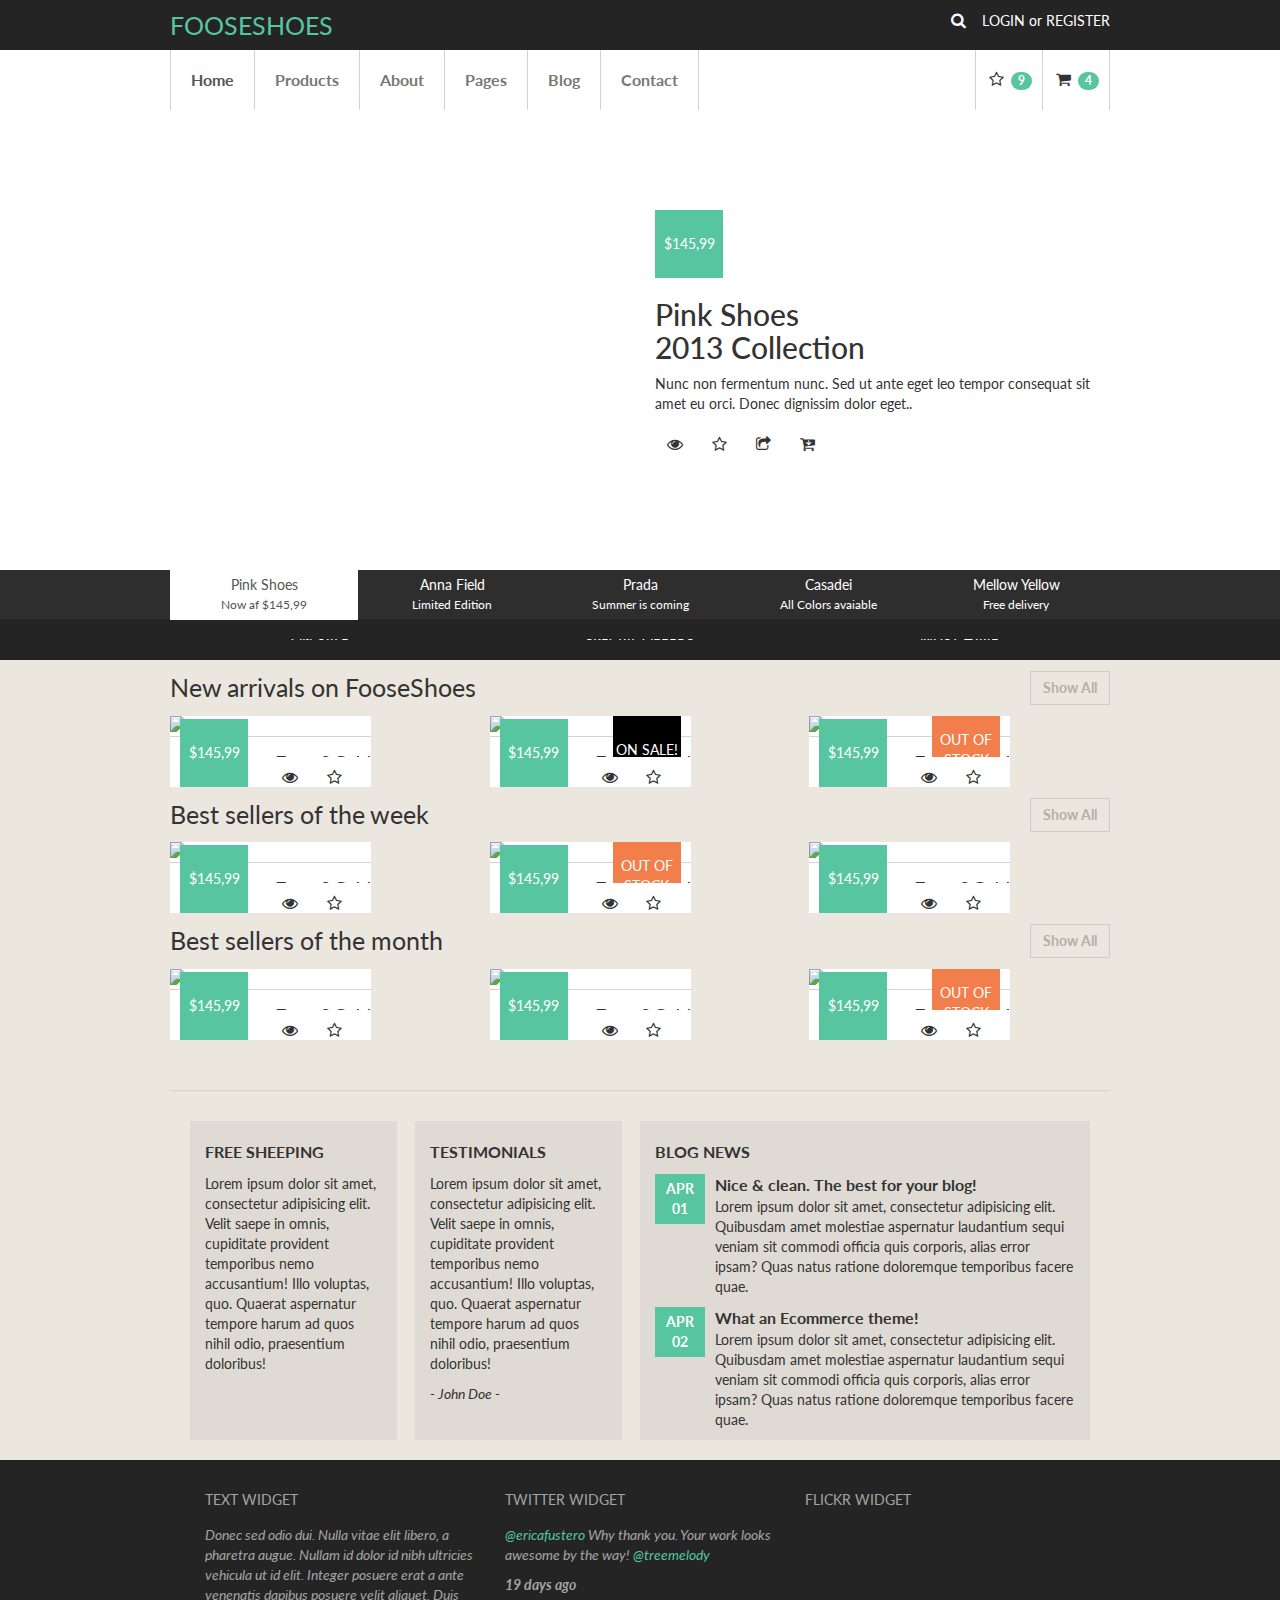
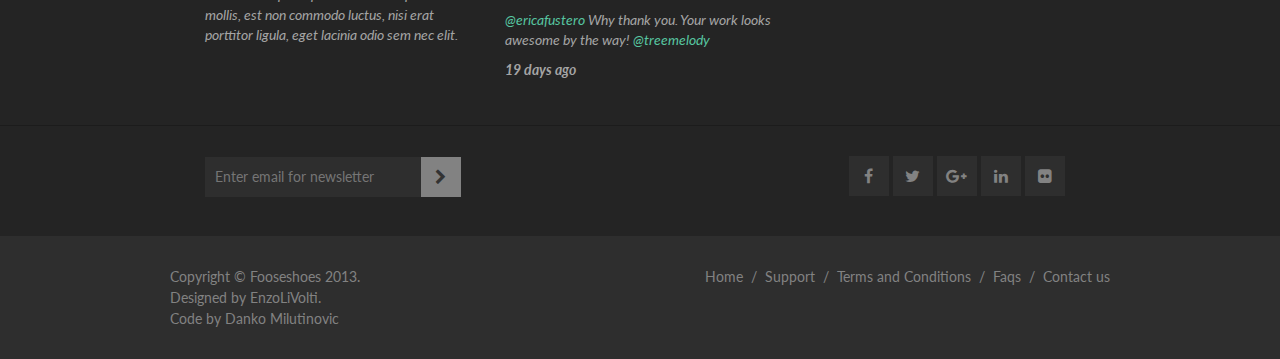
==== commit 737ce63c: "everything is in the place" ====
--- a/index.html
+++ b/index.html
@@ -264,6 +264,55 @@
 
       <div class="container ">
         <div class="items-header">
+          <div>Best sellers of the week</div>
+          <button class="btn btn-default show-all" type="submit">Show All</button>
+        </div>
+        <div class="row no-mg">
+          <a class="item" href="#">
+            <div class="col-sm-4">
+              <img class="center-block img-responsive" src="img/img06.jpg" alt="..">
+              <div class="description">Even&amp;Odd</div>
+              <div class="msg price">$145,99</div>
+              <div class="action">
+                <i class="fa fa-eye"></i>
+                <i class="fa fa-star-o"></i>
+                <i class="fa fa-share-square-o"></i>
+                <i class="fa fa-cart-arrow-down"></i>
+            </div>
+            </div>
+          </a>
+          <a class="item" href="#">
+            <div class="col-sm-4">
+              <img class="center-block img-responsive" src="img/img07.jpg" alt="..">
+              <div class="description">Even&amp;Odd</div>
+              <div class="msg price">$145,99</div>
+              <div class="msg stock-out">OUT OF STOCK</div>
+              <div class="action">
+                <i class="fa fa-eye"></i>
+                <i class="fa fa-star-o"></i>
+                <i class="fa fa-share-square-o"></i>
+                <i class="fa fa-cart-arrow-down"></i>
+            </div>
+            </div>
+          </a>
+          <a class="item" href="#">
+            <div class="col-sm-4">
+              <img class="center-block img-responsive" src="img/img04.jpg" alt="..">
+              <div class="description">Even&amp;Odd</div>
+              <div class="msg price">$145,99</div>
+              <div class="action">
+                <i class="fa fa-eye"></i>
+                <i class="fa fa-star-o"></i>
+                <i class="fa fa-share-square-o"></i>
+                <i class="fa fa-cart-arrow-down"></i>
+            </div>
+            </div>
+          </a>
+        </div>
+      </div><!-- /.container -->
+
+      <div class="container ">
+        <div class="items-header">
           <div>Best sellers of the month</div>
           <button class="btn btn-default show-all" type="submit">Show All</button>
         </div>
@@ -286,6 +335,19 @@
               <img class="center-block img-responsive" src="img/img08.jpg" alt="..">
               <div class="description">Even&amp;Odd</div>
               <div class="msg price">$145,99</div>
+              <div class="action">
+                <i class="fa fa-eye"></i>
+                <i class="fa fa-star-o"></i>
+                <i class="fa fa-share-square-o"></i>
+                <i class="fa fa-cart-arrow-down"></i>
+            </div>
+            </div>
+          </a>
+          <a class="item" href="#">
+            <div class="col-sm-4">
+              <img class="center-block img-responsive" src="img/img09.jpg" alt="..">
+              <div class="description">Even&amp;Odd</div>
+              <div class="msg price">$145,99</div>
               <div class="msg stock-out">OUT OF STOCK</div>
               <div class="action">
                 <i class="fa fa-eye"></i>
@@ -295,24 +357,11 @@
             </div>
             </div>
           </a>
-          <a class="item" href="#">
-            <div class="col-sm-4">
-              <img class="center-block img-responsive" src="img/img09.jpg" alt="..">
-              <div class="description">Even&amp;Odd</div>
-              <div class="msg price">$145,99</div>
-              <div class="action">
-                <i class="fa fa-eye"></i>
-                <i class="fa fa-star-o"></i>
-                <i class="fa fa-share-square-o"></i>
-                <i class="fa fa-cart-arrow-down"></i>
-            </div>
-            </div>
-          </a>
         </div>
       </div><!-- /.container -->
 
       <div class="container addons">
-        <div class="row">
+        <div class="row narrow-row">
           <div class="col-sm-3">
             <div class="addons-title">FREE SHEEPING</div>
             <p>Lorem ipsum dolor sit amet, consectetur adipisicing elit. Velit saepe in omnis, cupiditate provident temporibus nemo accusantium! Illo voluptas, quo. Quaerat aspernatur tempore harum ad quos nihil odio, praesentium doloribus!</p>
@@ -371,8 +420,8 @@
     </div><!-- /.container-fluid -->
     
     <div class="container-fluid bg-03">
-      <div class="container">
-        <div class="row narrow-row">
+      <div class="container ">
+        <div class="row narrow-row contact">
           <div class="col-sm-4">
             <div class="input-wrapper"><input type="text" placeholder="Enter email for newsletter"><i class="fa fa-chevron-right"></i></div>
           </div>
@@ -395,9 +444,11 @@
     <!-- . -->
     <!-- . -->
     <div class="container-fluid bg-02">
-      <div class="container">
-        <div class="copy">Copyright &copy; Fooseshoes 2013.<br>
-        Designed by EnzoLiVolti.</div>
+      <div class="container copy">
+        <div>Copyright &copy; Fooseshoes 2013.<br>
+        Designed by <a href="http://enzolivolti.com/">EnzoLiVolti</a>. <br> 
+        Code by <a href="http://danko-m.github.io">Danko Milutinovic</a>
+        </div>
         <ul class="footer-links">
           <li><a href="#">Home</a></li>
           <li><a href="#">Support</a></li>
--- a/css/style.css
+++ b/css/style.css
@@ -13,7 +13,7 @@
   margin: 0;
 }
 
-.container-fluid>.container {
+.container {
   position: relative;
   padding: 0;
 }
@@ -344,21 +344,19 @@
 .addons {
   margin: 50px auto 20px;
   border-top: 1px solid lightgray;
-  padding-top: 20px !important;
+  padding-top: 30px;
   overflow: hidden;
 }
 
-.addons .row {
+/*.addons .row {
   margin: 0;
-}
+}*/
 
 .addons .col-sm-3,
 .addons .col-sm-6 {
-  padding-top: 20px;
-  padding-bottom: 20px;
+  padding: 20px 30px 1000em 30px;
+  margin-bottom: -1000em;
   background-color: #DFDBD4;
-  padding-bottom: 1000em;
-  margin-bottom: -1000em;
 }
 
 .addons-title {
@@ -388,10 +386,9 @@
 
 
 
-.narrow-row {
-  padding-top: 50px;
-}
+
 .widget {
+  padding-top: 30px;
   padding-bottom: 30px;
   color: #a4a4a4;
 }
@@ -431,11 +428,16 @@
 }
 
 
+
+
+.contact {
+  padding: 30px 0;
+}
 .social {
   list-style: none;
   padding-left: 0;
   margin-top: 40px;
-  margin-bottom: 40px;
+
 }
 .social li {
   display: inline-block;
@@ -466,9 +468,18 @@
 .separator {
   border-bottom: 1px solid #1c1c1c;
 }
+.copy {
+  padding: 30px 0;
+  color: #828282;
+  line-height: 1.5em;
+}
+.copy a:hover {
+  text-decoration: underline;
+  color: #57c5a0;
+}
 .footer-links {
   list-style-type: none;
-  margin: 0;
+  margin-top: 20px;
   padding: 0;
 }
 
@@ -541,6 +552,10 @@
   .item ~ .item {
     margin-left: 2%;
   }
+  .addons .col-sm-3,
+  .addons .col-sm-6 {
+    padding: 20px 15px 1000em 15px;
+  }
   .addons .col-sm-3 {
     width: 23%;
   }
@@ -557,10 +572,12 @@
   .social {
     margin-top: 0;
   }
+  .copy div:first-child {
+    float: left;
+  }
   .footer-links {
-    position: absolute;
-    top: 0;
-    right: 0;
+    float: right;
+    margin-top: 0;
   }
   .footer-links li {
     display: inline-block;
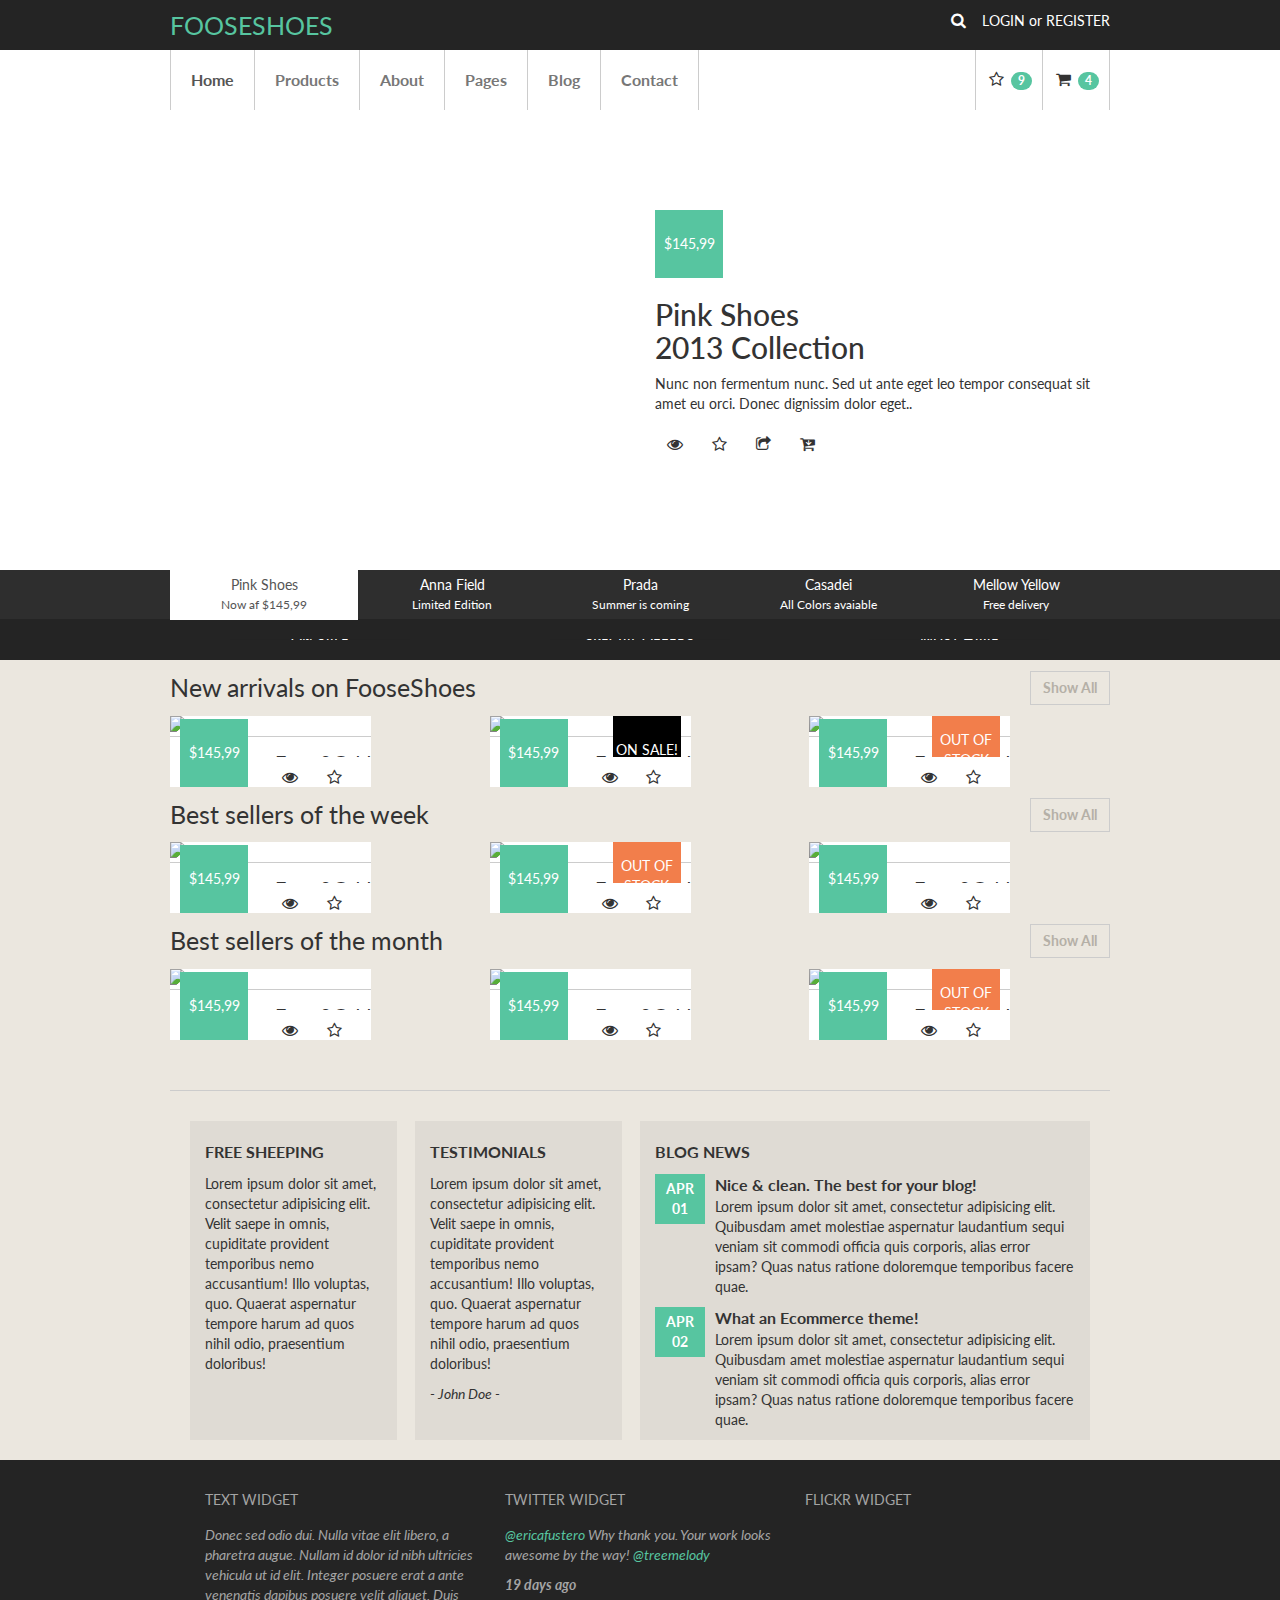
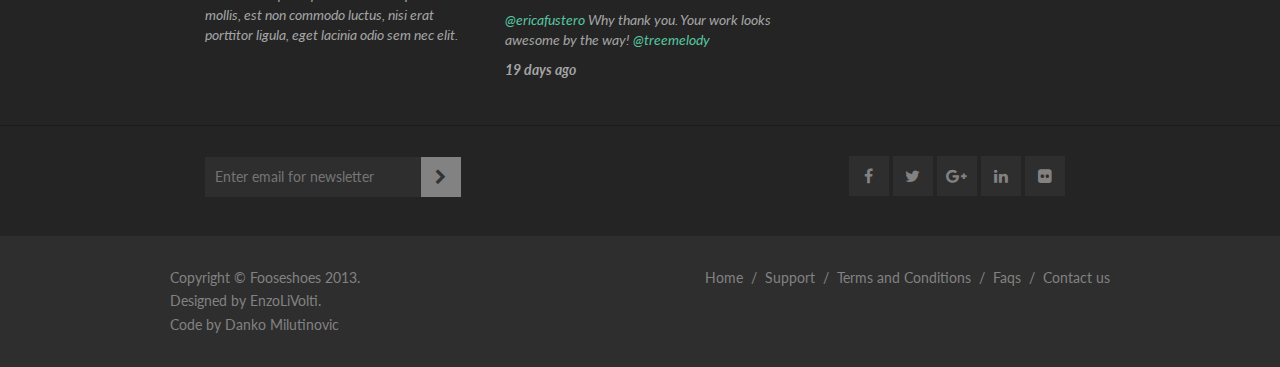
==== commit c95660bf: "cleaning html, css and js" ====
--- a/index.html
+++ b/index.html
@@ -33,8 +33,6 @@
   </head>
 
   <body>
-
-
     <div class="container-fluid user-area-bg">
       <div class="container">
         <a href="#" class="logo">FOOSESHOES</a>
@@ -46,9 +44,10 @@
             <a href="">REGISTER</a>
           </span>
         </div>
-      </div><!-- /.container -->
-    </div><!-- /.container-fluid -->
-
+      </div>
+      <!-- /.container -->
+    </div>
+    <!-- /.container-fluid -->
     <div class="container-fluid">
       <div class="container">
         <nav class="navbar navbar-default">
@@ -61,12 +60,10 @@
               <span class="icon-bar"></span>
             </button>
           </div>
-          
           <ul class="info">
             <li><a href="#"><i class="fa fa-star-o"></i><span class="badge">9</span></a></li>
             <li><a href="#"><i class="fa fa-shopping-cart"></i><span class="badge">4</span></a></li>
           </ul>
-        
           <!-- Collect the nav links, forms, and other content for toggling -->
           <div class="collapse navbar-collapse navbar-ex1-collapse">
             <ul class="nav navbar-nav">
@@ -76,12 +73,14 @@
               <li><a href="#">Pages</a></li>
               <li><a href="#">Blog</a></li>
               <li><a href="#">Contact</a></li>
-            </ul>          
-            
-          </div><!-- /.navbar-collapse -->
+            </ul>
+          </div>
+          <!-- /.navbar-collapse -->
         </nav>
-      </div><!-- /.container -->
-    </div><!-- /.container-fluid -->
+      </div>
+      <!-- /.container -->
+    </div>
+    <!-- /.container-fluid -->
     <!-- . -->
     <!-- . -->
     <!-- . -->
@@ -102,15 +101,17 @@
             </div>
           </div>
         </div>
-      </div><!-- /.container -->
-    </div><!-- /.container-fluid -->
+      </div>
+      <!-- /.container -->
+    </div>
+    <!-- /.container-fluid -->
     <!-- . -->
     <!-- . -->
     <!-- . -->
     <!-- . -->
     <!-- . -->
     <div class="container-fluid bg-02">
-      <div class="container">        
+      <div class="container">
         <!-- Nav tabs -->
         <ul class="nav nav-tabs" role="tablist">
           <li role="presentation" class="active">
@@ -128,9 +129,11 @@
           <li role="presentation">
             <a href="#tab05" aria-controls="tab05" role="tab" data-toggle="tab">Mellow Yellow<small>Free delivery</small></a>
           </li>
-        </ul> 
-      </div><!-- /.container -->
-    </div><!-- /.container-fluid -->
+        </ul>
+      </div>
+      <!-- /.container -->
+    </div>
+    <!-- /.container-fluid -->
     <div class="container-fluid bg-03">
       <div class="container">
         <!-- Tab panes -->
@@ -204,8 +207,10 @@
             </div>
           </div>
         </div>
-      </div><!-- /.container -->
-    </div><!-- /.container-fluid -->
+      </div>
+      <!-- /.container -->
+    </div>
+    <!-- /.container-fluid -->
     <!-- . -->
     <!-- . -->
     <!-- . -->
@@ -228,7 +233,7 @@
                 <i class="fa fa-star-o"></i>
                 <i class="fa fa-share-square-o"></i>
                 <i class="fa fa-cart-arrow-down"></i>
-            </div>
+              </div>
             </div>
           </a>
           <a class="item" href="#">
@@ -242,7 +247,7 @@
                 <i class="fa fa-star-o"></i>
                 <i class="fa fa-share-square-o"></i>
                 <i class="fa fa-cart-arrow-down"></i>
-            </div>
+              </div>
             </div>
           </a>
           <a class="item" href="#">
@@ -256,12 +261,12 @@
                 <i class="fa fa-star-o"></i>
                 <i class="fa fa-share-square-o"></i>
                 <i class="fa fa-cart-arrow-down"></i>
-            </div>
-            </div>
-          </a>
-        </div>
-      </div><!-- /.container -->
-
+              </div>
+            </div>
+          </a>
+        </div>
+      </div>
+      <!-- /.container -->
       <div class="container ">
         <div class="items-header">
           <div>Best sellers of the week</div>
@@ -278,7 +283,7 @@
                 <i class="fa fa-star-o"></i>
                 <i class="fa fa-share-square-o"></i>
                 <i class="fa fa-cart-arrow-down"></i>
-            </div>
+              </div>
             </div>
           </a>
           <a class="item" href="#">
@@ -292,7 +297,7 @@
                 <i class="fa fa-star-o"></i>
                 <i class="fa fa-share-square-o"></i>
                 <i class="fa fa-cart-arrow-down"></i>
-            </div>
+              </div>
             </div>
           </a>
           <a class="item" href="#">
@@ -305,12 +310,12 @@
                 <i class="fa fa-star-o"></i>
                 <i class="fa fa-share-square-o"></i>
                 <i class="fa fa-cart-arrow-down"></i>
-            </div>
-            </div>
-          </a>
-        </div>
-      </div><!-- /.container -->
-
+              </div>
+            </div>
+          </a>
+        </div>
+      </div>
+      <!-- /.container -->
       <div class="container ">
         <div class="items-header">
           <div>Best sellers of the month</div>
@@ -327,7 +332,7 @@
                 <i class="fa fa-star-o"></i>
                 <i class="fa fa-share-square-o"></i>
                 <i class="fa fa-cart-arrow-down"></i>
-            </div>
+              </div>
             </div>
           </a>
           <a class="item" href="#">
@@ -340,7 +345,7 @@
                 <i class="fa fa-star-o"></i>
                 <i class="fa fa-share-square-o"></i>
                 <i class="fa fa-cart-arrow-down"></i>
-            </div>
+              </div>
             </div>
           </a>
           <a class="item" href="#">
@@ -354,12 +359,12 @@
                 <i class="fa fa-star-o"></i>
                 <i class="fa fa-share-square-o"></i>
                 <i class="fa fa-cart-arrow-down"></i>
-            </div>
-            </div>
-          </a>
-        </div>
-      </div><!-- /.container -->
-
+              </div>
+            </div>
+          </a>
+        </div>
+      </div>
+      <!-- /.container -->
       <div class="container addons">
         <div class="row narrow-row">
           <div class="col-sm-3">
@@ -374,20 +379,23 @@
           <div class="col-sm-6">
             <div class="addons-title">BLOG NEWS</div>
             <div>
-              <div class="date">APR<br>01</div>
+              <div class="date">APR
+                <br>01</div>
               <div class="addons-title no-mb">Nice &amp; clean. The best for your blog!</div>
               <p>Lorem ipsum dolor sit amet, consectetur adipisicing elit. Quibusdam amet molestiae aspernatur laudantium sequi veniam sit commodi officia quis corporis, alias error ipsam? Quas natus ratione doloremque temporibus facere quae.</p>
             </div>
             <div>
-              <div class="date">APR<br>02</div>
+              <div class="date">APR
+                <br>02</div>
               <div class="addons-title no-mb">What an Ecommerce theme!</div>
               <p>Lorem ipsum dolor sit amet, consectetur adipisicing elit. Quibusdam amet molestiae aspernatur laudantium sequi veniam sit commodi officia quis corporis, alias error ipsam? Quas natus ratione doloremque temporibus facere quae.</p>
             </div>
           </div>
         </div>
-      </div><!-- /.container -->
-
-    </div><!-- /.container-fluid -->
+      </div>
+      <!-- /.container -->
+    </div>
+    <!-- /.container-fluid -->
     <!-- . -->
     <!-- . -->
     <!-- . -->
@@ -404,26 +412,26 @@
             <div class="widget-title">TWITTER WIDGET</div>
             <p class="tweet-text"><a class="twitter-atreply" href="#">@ericafustero </a>Why thank you. Your work looks awesome by the way! <a class="twitter-atreply" href="#">@treemelody</a></p>
             <div class="twited-ago">19 days ago</div>
-
             <p class="tweet-text"><a class="twitter-atreply" href="#">@ericafustero </a>Why thank you. Your work looks awesome by the way! <a class="twitter-atreply" href="#">@treemelody</a></p>
             <div class="twited-ago">19 days ago</div>
-
           </div>
           <div class="col-sm-4 widget">
             <div class="widget-title">FLICKR WIDGET</div>
             <div class="flickr_badge_wrapper clearfix">
               <script type="text/javascript" src="http://www.flickr.com/badge_code_v2.gne?count=6&display=random&size=s&layout=x&source=user&user=50844305@N05"></script>
-            </div>            
-          </div>
-        </div>
-      </div><!-- /.container -->  
-    </div><!-- /.container-fluid -->
-    
+            </div>
+          </div>
+        </div>
+      </div>
+      <!-- /.container -->
+    </div>
+    <!-- /.container-fluid -->
     <div class="container-fluid bg-03">
       <div class="container ">
         <div class="row narrow-row contact">
           <div class="col-sm-4">
-            <div class="input-wrapper"><input type="text" placeholder="Enter email for newsletter"><i class="fa fa-chevron-right"></i></div>
+            <div class="input-wrapper">
+              <input type="text" placeholder="Enter email for newsletter"><i class="fa fa-chevron-right"></i></div>
           </div>
           <div class="col-sm-4 col-sm-offset-4">
             <ul class="social">
@@ -436,8 +444,10 @@
             </ul>
           </div>
         </div>
-      </div><!-- /.container -->
-    </div><!-- /.container-fluid -->
+      </div>
+      <!-- /.container -->
+    </div>
+    <!-- /.container-fluid -->
     <!-- . -->
     <!-- . -->
     <!-- . -->
@@ -445,9 +455,9 @@
     <!-- . -->
     <div class="container-fluid bg-02">
       <div class="container copy">
-        <div>Copyright &copy; Fooseshoes 2013.<br>
-        Designed by <a href="http://enzolivolti.com/">EnzoLiVolti</a>. <br> 
-        Code by <a href="http://danko-m.github.io">Danko Milutinovic</a>
+        <div>Copyright &copy; Fooseshoes 2013.
+          <br> Designed by <a href="http://enzolivolti.com/">EnzoLiVolti</a>.
+          <br> Code by <a href="http://danko-m.github.io">Danko Milutinovic</a>
         </div>
         <ul class="footer-links">
           <li><a href="#">Home</a></li>
@@ -456,13 +466,10 @@
           <li><a href="#">Faqs</a></li>
           <li><a href="#">Contact us</a></li>
         </ul>
-      </div><!-- /.container -->
-    </div><!-- /.container-fluid -->
-
-
-
-
-
+      </div>
+      <!-- /.container -->
+    </div>
+    <!-- /.container-fluid -->
     <!-- jQuery (necessary for Bootstrap's JavaScript plugins) -->
     <script src="https://ajax.googleapis.com/ajax/libs/jquery/1.11.3/jquery.min.js"></script>
     <!-- <script src="bower_components/jquery/dist/jquery.min.js"></script> -->
--- a/css/style.css
+++ b/css/style.css
@@ -1,3 +1,13 @@
+/*
+Author:       Danko Milutinovic
+Desctiption:  styles for http://danko-m.github.io/sample-02/
+Contact:      dankomilutinovic@gmail.com, 
+              https://rs.linkedin.com/pub/danko-milutinovic/a3/675/778, 
+              http://danko-m.github.io/
+Design:       EnzoLiVolti:  http://enzolivolti.com/ , 
+              https://www.behance.net/gallery/12680703/FREE-FooseShoes-eCommerce-PSD
+*/
+
 body {
   font-family: 'Lato', sans-serif;
 }
@@ -55,7 +65,6 @@
   display: block;
   display: none;
   width: auto;
-  /*height: 20px;*/
   padding: 5px 10px;
   color: #fff;
   background-color: #636363;
@@ -120,8 +129,8 @@
 }
 
 .info li + li {
-  border-left: 1px solid lightgray;
-  border-right: 1px solid lightgray;
+  border-left: 1px solid #ccc;
+  border-right: 1px solid #ccc;
 }
 
 .teaser {
@@ -180,7 +189,6 @@
 .items-header > div {
   width: 150px;
   font-size: 14px;
-  /*line-height: 90px;*/
 }
 
 
@@ -274,10 +282,12 @@
   border-radius: 0;
   background-color: transparent;
 }
+
 .show-all:hover {
   color: #969289;
   background-color: transparent;
 }
+
 .item {
   position: relative;
   display: block;
@@ -298,7 +308,7 @@
   padding-left: 105px;
   line-height: 50px;
   font-size: 20px;
-  border-top: 1px solid lightgray;
+  border-top: 1px solid #ccc;
 }
 
 .item .msg {
@@ -343,10 +353,11 @@
 
 .addons {
   margin: 50px auto 20px;
-  border-top: 1px solid lightgray;
+  border-top: 1px solid #ccc;
   padding-top: 30px;
   overflow: hidden;
 }
+
 
 /*.addons .row {
   margin: 0;
@@ -384,35 +395,35 @@
   overflow: auto;
 }
 
-
-
-
 .widget {
   padding-top: 30px;
   padding-bottom: 30px;
   color: #a4a4a4;
 }
+
 .widget-title {
   margin-bottom: 15px;
 }
+
 .tweet-text {
   font-style: italic;
 }
+
 .twitter-atreply {
   color: #57c5a0;
 }
+
 .twitter-atreply:hover {
   color: #57c5a0;
   text-decoration: underline;
 }
+
 .twited-ago {
   margin-bottom: 15px;
   font-weight: 700;
   font-style: italic;
 }
 
-
-
 .flickr_badge_image {
   float: left;
 }
@@ -427,31 +438,32 @@
   text-align: left
 }
 
-
-
-
 .contact {
   padding: 30px 0;
 }
+
 .social {
   list-style: none;
   padding-left: 0;
   margin-top: 40px;
-
-}
+}
+
 .social li {
   display: inline-block;
 }
+
 .social a {
   color: #828282;
 }
+
 .social .fa {
   background: #2E2E2E;
 }
-.input-wrapper{
+
+.input-wrapper {
   position: relative;
-  /*display: inline-block;*/
-}
+}
+
 .input-wrapper input {
   width: 80%;
   padding: 0 10px;
@@ -460,23 +472,28 @@
   background: #2E2E2E;
   line-height: 30px;
 }
+
 .fa-chevron-right {
   position: relative;
   top: 1px;
   background: #828282;
 }
+
 .separator {
   border-bottom: 1px solid #1c1c1c;
 }
+
 .copy {
   padding: 30px 0;
   color: #828282;
-  line-height: 1.5em;
-}
+  line-height: 1.7em;
+}
+
 .copy a:hover {
   text-decoration: underline;
   color: #57c5a0;
 }
+
 .footer-links {
   list-style-type: none;
   margin-top: 20px;
@@ -500,25 +517,24 @@
   .logo {
     width: auto;
   }
-
   .info li + li {
     border: none;
   }
   .info li:first-child {
-    border-left: 1px solid lightgray;
-    border-right: 1px solid lightgray;
+    border-left: 1px solid #ccc;
+    border-right: 1px solid #ccc;
   }
   .navbar,
   .navbar-nav {
     margin: 0;
   }
   .navbar-default {
-    border-left: 1px solid lightgray; 
-    border-right: 1px solid lightgray; 
+    border-left: 1px solid #ccc;
+    border-right: 1px solid #ccc;
   }
   .navbar-nav>li>a {
     font-weight: 700;
-    border-right: 1px solid lightgray;
+    border-right: 1px solid #ccc;
   }
   .user-area {
     float: right;
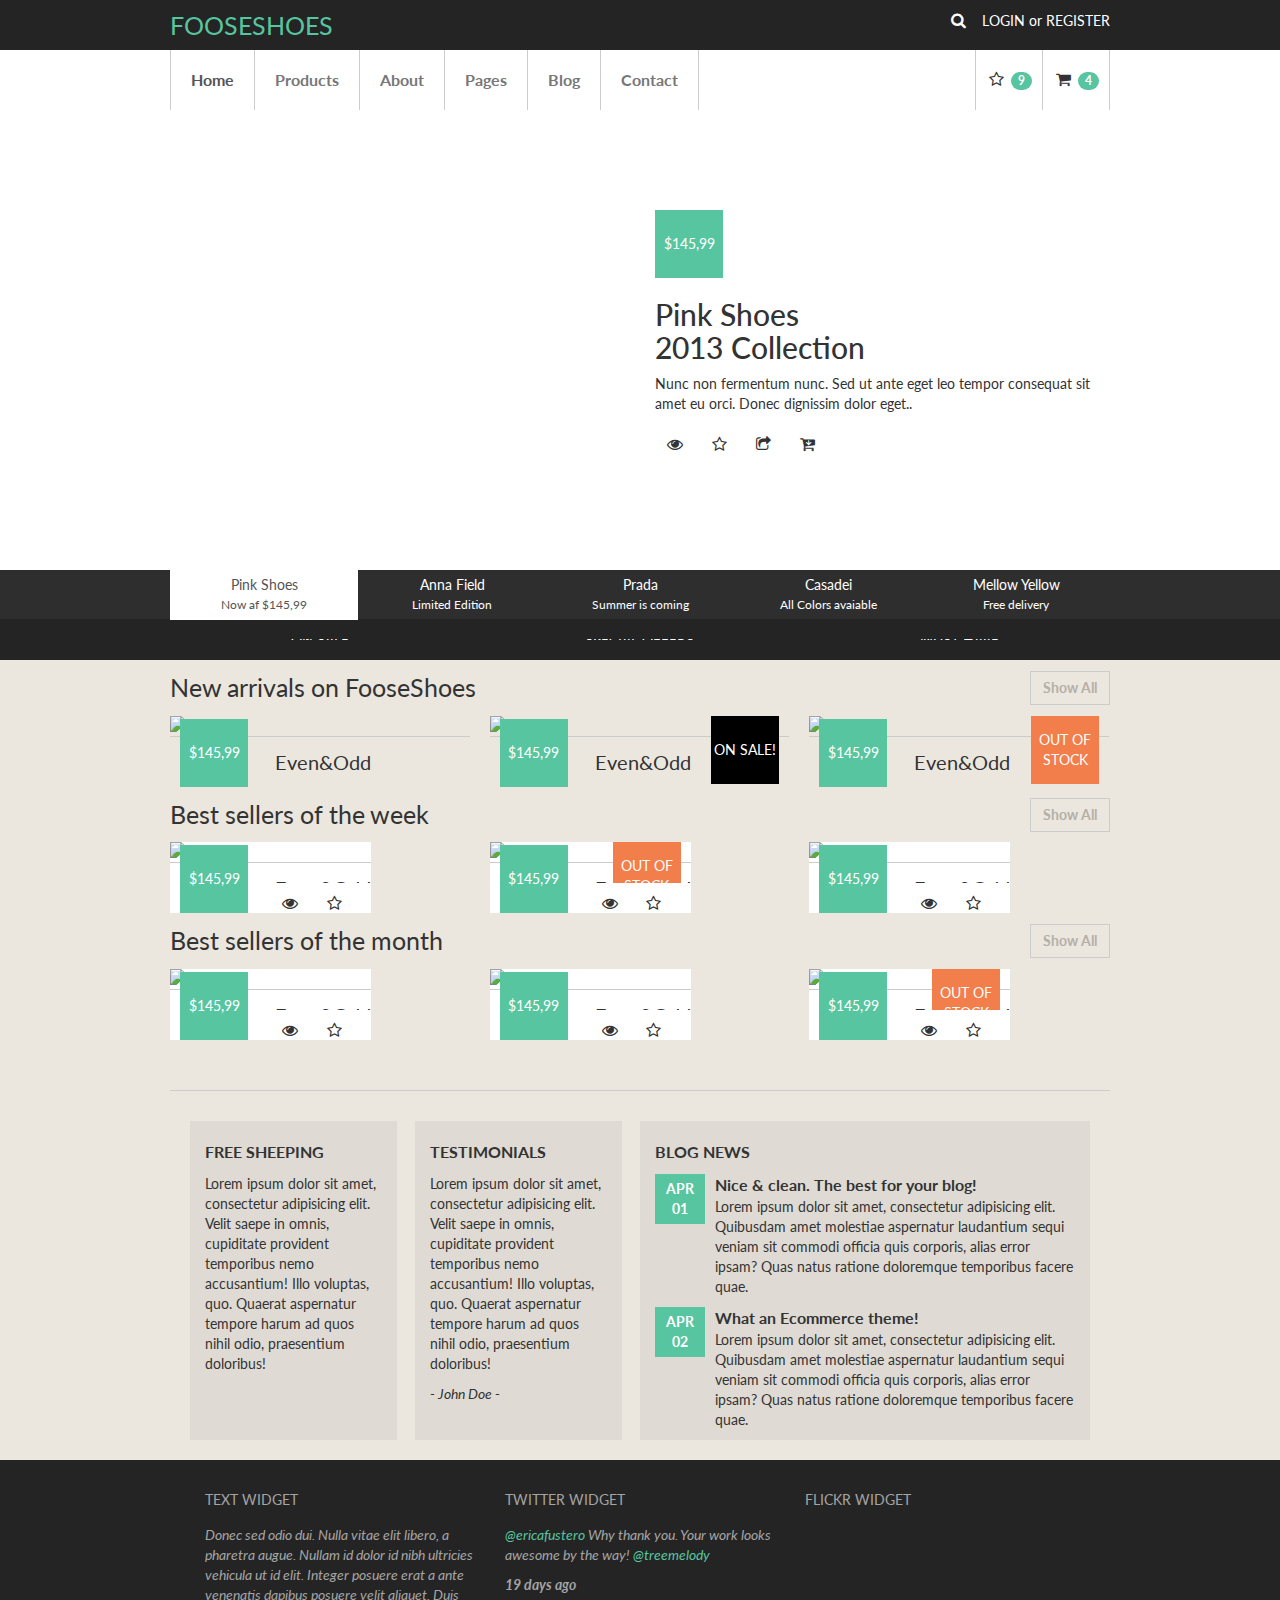
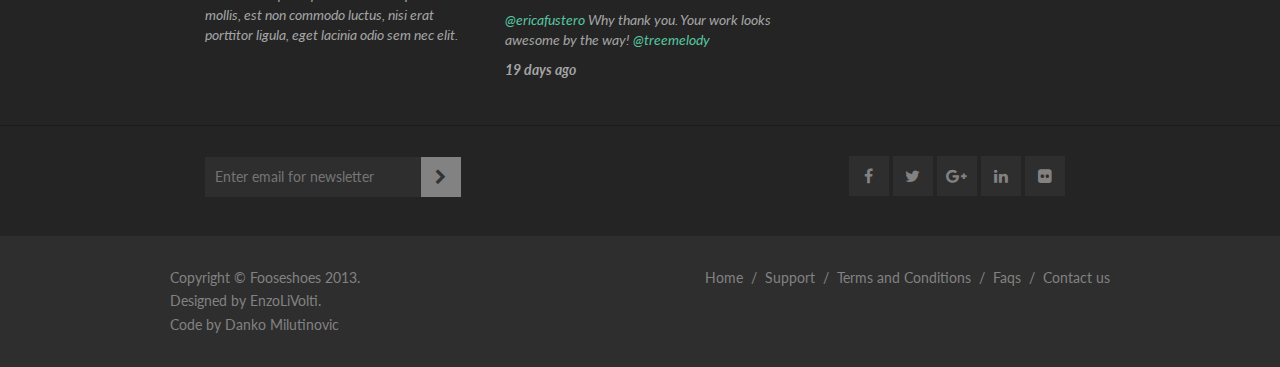
==== commit 14d49da9: "switch to uncompressed custom  css and js" ====
--- a/index.html
+++ b/index.html
@@ -12,23 +12,22 @@
     <link rel="stylesheet" href="https://maxcdn.bootstrapcdn.com/bootstrap/3.3.5/css/bootstrap.min.css">
     <!-- <link rel="stylesheet" href="bower_components/bootstrap/dist/css/bootstrap.min.css"> -->
     <link rel="stylesheet" href="https://maxcdn.bootstrapcdn.com/font-awesome/4.4.0/css/font-awesome.min.css">
-    <!-- <link rel="stylesheet" href="bower_components/bootstrap/dist/css/bootstrap.min.css"> -->
+    <!-- <link rel="stylesheet" href="bower_components/fontawesome/css/font-awesome.min.css"> -->
     <link href='http://fonts.googleapis.com/css?family=Lato:400,700,400italic' rel='stylesheet' type='text/css'>
-    <link rel="stylesheet" href="css/style.css">
     <!-- . -->
     <!-- . -->
     <!-- sometimes I will need to load scripts from disc -->
     <!-- . -->
     <!-- . -->
-    <!-- <link rel="stylesheet" href="bower_components/fontawesome/css/font-awesome.min.css"> -->
     <!--[if IE 8 ]><html class="no-js ie8"> <![endif]-->
     <!-- HTML5 shim and Respond.js for IE8 support of HTML5 elements and media queries -->
     <!-- WARNING: Respond.js doesn't work if you view the page via file:// -->
     <!--[if lt IE 9]>
-      <link rel="stylesheet" href="bower_components/bootstrap/dist/css/bootstrap.min.css">
-      <script src="https://oss.maxcdn.com/html5shiv/3.7.2/html5shiv.min.js"></script>
+      <link rel="stylesheet" href="css/bootstrap.min.css">
+      <script src="https://oss.maxcdn.com/html5shiv/3.7.2/html5shiv4.min.js"></script>
       <script src="https://oss.maxcdn.com/respond/1.4.2/respond.min.js"></script>
     <![endif]-->
+    <link rel="stylesheet" href="css/style.css">
     <link rel="icon" type="image/x-icon" href="https://assets-cdn.github.com/favicon.ico">
   </head>
 
@@ -224,7 +223,7 @@
         </div>
         <div class="row no-mg">
           <a class="item" href="#">
-            <div class="col-sm-4">
+            
               <img class="center-block img-responsive" src="img/img04.jpg" alt="..">
               <div class="description">Even&amp;Odd</div>
               <div class="msg price">$145,99</div>
@@ -234,10 +233,9 @@
                 <i class="fa fa-share-square-o"></i>
                 <i class="fa fa-cart-arrow-down"></i>
               </div>
-            </div>
-          </a>
-          <a class="item" href="#">
-            <div class="col-sm-4">
+          </a>
+          <a class="item" href="#">
+            
               <img class="center-block img-responsive" src="img/img05.jpg" alt="..">
               <div class="description">Even&amp;Odd</div>
               <div class="msg price">$145,99</div>
@@ -248,10 +246,9 @@
                 <i class="fa fa-share-square-o"></i>
                 <i class="fa fa-cart-arrow-down"></i>
               </div>
-            </div>
-          </a>
-          <a class="item" href="#">
-            <div class="col-sm-4">
+          </a>
+          <a class="item" href="#">
+            
               <img class="center-block img-responsive" src="img/img06.jpg" alt="..">
               <div class="description">Even&amp;Odd</div>
               <div class="msg price">$145,99</div>
@@ -262,7 +259,6 @@
                 <i class="fa fa-share-square-o"></i>
                 <i class="fa fa-cart-arrow-down"></i>
               </div>
-            </div>
           </a>
         </div>
       </div>
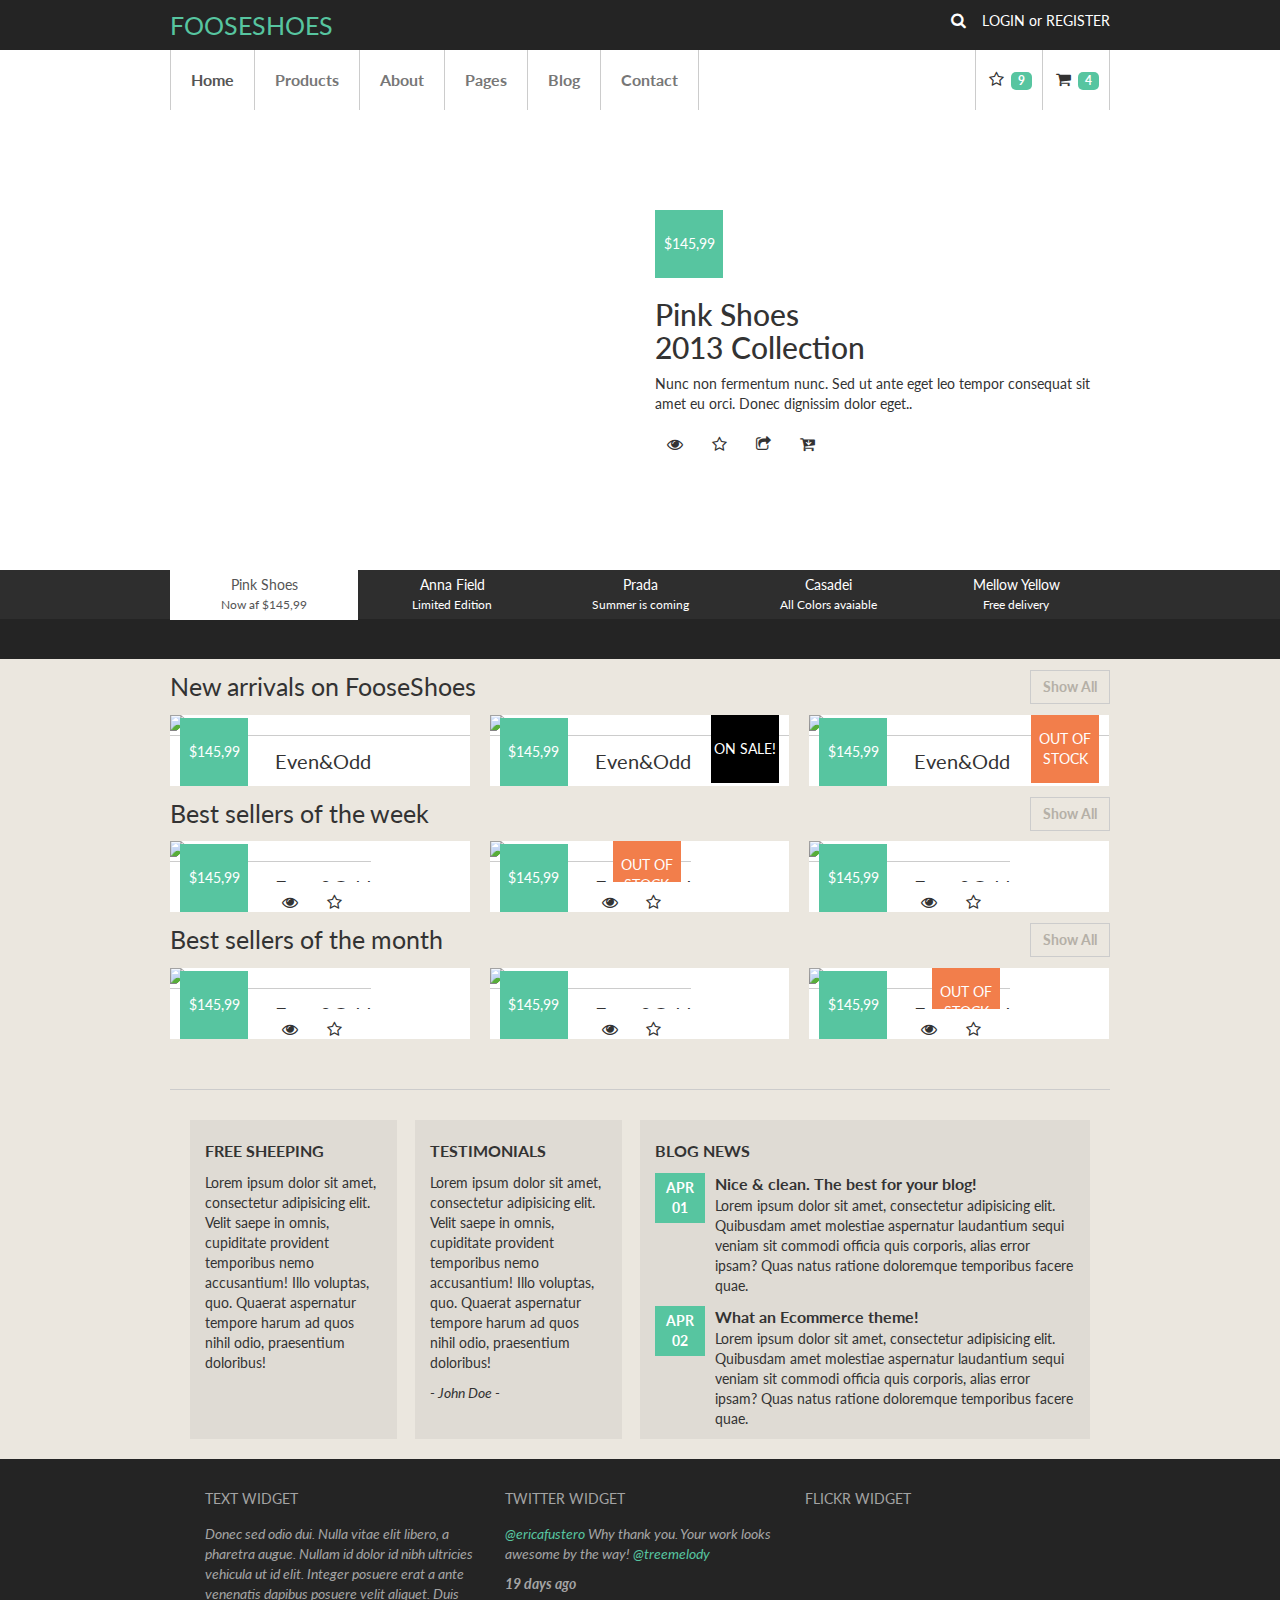
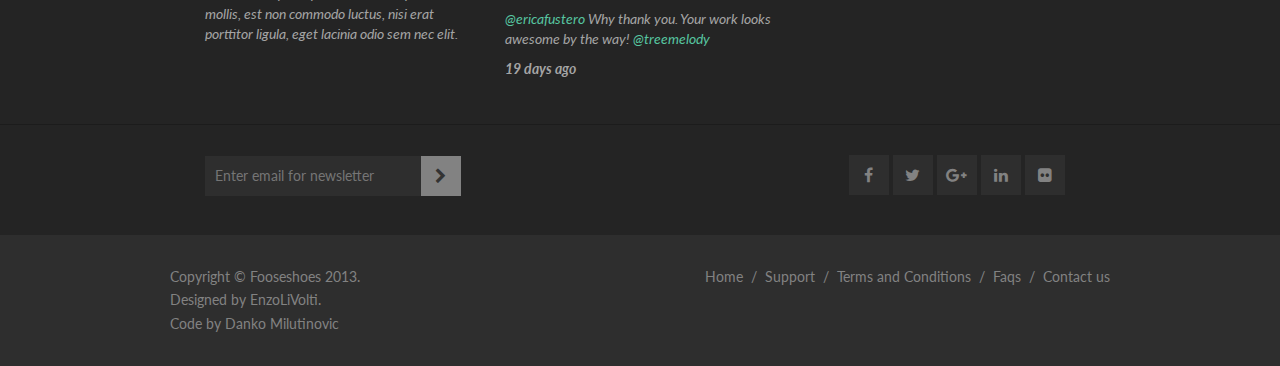
==== commit d1c3d3c9: "new set of fixes for ie8" ====
--- a/index.html
+++ b/index.html
@@ -139,69 +139,61 @@
         <div class="tab-content">
           <div role="tabpanel" class="tab-pane fade in active" id="home">
             <div class="row no-mg">
-              <div class="col-sm-4 item">
-                <a href="#"><img class="img-responsive" src="img/img01.jpg" alt=""></a>
+              <a class="item" href="#"><img class="img-responsive" src="img/img02.jpg" alt="">
+                <div class="add">MUST HAVE</div>
+              </a>
+              <a class="item" href="#"><img class="img-responsive" src="img/img01.jpg" alt="">
                 <div class="add">ON SALE</div>
-              </div>
-              <div class="col-sm-4 item">
-                <a href="#"><img class="img-responsive" src="img/img02.jpg" alt=""></a>
+              </a>
+              <a class="item" href="#"><img class="img-responsive" src="img/img03.jpg" alt="">
                 <div class="add">SPECIAL OFFERS</div>
-              </div>
-              <div class="col-sm-4 item">
-                <a href="#"><img class="img-responsive" src="img/img03.jpg" alt=""></a>
-                <div class="add">MUST HAVE</div>
-              </div>
+              </a>
             </div>
           </div>
           <div role="tabpanel" class="tab-pane fade" id="tab02">
             <div class="row no-mg">
-              <div class="col-sm-4 item">
-                <a href="#"><img class="img-responsive" src="img/img02.jpg" alt=""></a>
-              </div>
-              <div class="col-sm-4 item">
-                <a href="#"><img class="img-responsive" src="img/img01.jpg" alt=""></a>
-              </div>
-              <div class="col-sm-4 item">
-                <a href="#"><img class="img-responsive" src="img/img03.jpg" alt=""></a>
-              </div>
+              <a class="item" href="#"><img class="img-responsive" src="img/img01.jpg" alt="">
+              </a>
+              <a class="item" href="#"><img class="img-responsive" src="img/img02.jpg" alt="">
+                <div class="add">MUST HAVE</div>
+              </a>
+              <a class="item" href="#"><img class="img-responsive" src="img/img03.jpg" alt="">
+                <div class="add">ON SALE</div>
+              </a>
             </div>
           </div>
           <div role="tabpanel" class="tab-pane fade" id="tab03">
             <div class="row no-mg">
-              <div class="col-sm-4 item">
-                <a href="#"><img class="img-responsive" src="img/img03.jpg" alt=""></a>
-              </div>
-              <div class="col-sm-4 item">
-                <a href="#"><img class="img-responsive" src="img/img01.jpg" alt=""></a>
-              </div>
-              <div class="col-sm-4 item">
-                <a href="#"><img class="img-responsive" src="img/img02.jpg" alt=""></a>
-              </div>
+              <a class="item" href="#"><img class="img-responsive" src="img/img03.jpg" alt="">
+              </a>
+              <a class="item" href="#"><img class="img-responsive" src="img/img01.jpg" alt="">
+              </a>
+              <a class="item" href="#"><img class="img-responsive" src="img/img02.jpg" alt="">
+                <div class="add">MUST HAVE</div>
+              </a>
             </div>
           </div>
           <div role="tabpanel" class="tab-pane fade" id="tab04">
             <div class="row no-mg">
-              <div class="col-sm-4 item">
-                <a href="#"><img class="img-responsive" src="img/img02.jpg" alt=""></a>
-              </div>
-              <div class="col-sm-4 item">
-                <a href="#"><img class="img-responsive" src="img/img03.jpg" alt=""></a>
-              </div>
-              <div class="col-sm-4 item">
-                <a href="#"><img class="img-responsive" src="img/img01.jpg" alt=""></a>
-              </div>
+              <a class="item" href="#"><img class="img-responsive" src="img/img02.jpg" alt="">
+                <div class="add">MUST HAVE</div>
+              </a>
+              <a class="item" href="#"><img class="img-responsive" src="img/img01.jpg" alt="">
+                <div class="add">ON SALE</div>
+              </a>
+              <a class="item" href="#"><img class="img-responsive" src="img/img03.jpg" alt="">
+              </a>
             </div>
           </div>
           <div role="tabpanel" class="tab-pane fade" id="tab05">
             <div class="row no-mg">
-              <a class="item" href="#">
-                <div class="col-sm-4"><img class="img-responsive" src="img/img01.jpg" alt=".."></div>
-              </a>
-              <a class="item" href="#">
-                <div class="col-sm-4"><img class="img-responsive" src="img/img02.jpg" alt=".."></div>
-              </a>
-              <a class="item" href="#">
-                <div class="col-sm-4"><img class="img-responsive" src="img/img03.jpg" alt=".."></div>
+              <a class="item" href="#"><img class="img-responsive" src="img/img03.jpg" alt="">
+                <div class="add">SPECIAL OFFERS</div>
+              </a>
+              <a class="item" href="#"><img class="img-responsive" src="img/img02.jpg" alt="">
+              </a>
+              <a class="item" href="#"><img class="img-responsive" src="img/img01.jpg" alt="">
+                <div class="add">ON SALE</div>
               </a>
             </div>
           </div>
@@ -223,42 +215,39 @@
         </div>
         <div class="row no-mg">
           <a class="item" href="#">
-            
-              <img class="center-block img-responsive" src="img/img04.jpg" alt="..">
-              <div class="description">Even&amp;Odd</div>
-              <div class="msg price">$145,99</div>
-              <div class="action">
-                <i class="fa fa-eye"></i>
-                <i class="fa fa-star-o"></i>
-                <i class="fa fa-share-square-o"></i>
-                <i class="fa fa-cart-arrow-down"></i>
-              </div>
-          </a>
-          <a class="item" href="#">
-            
-              <img class="center-block img-responsive" src="img/img05.jpg" alt="..">
-              <div class="description">Even&amp;Odd</div>
-              <div class="msg price">$145,99</div>
-              <div class="msg sale">ON SALE!</div>
-              <div class="action">
-                <i class="fa fa-eye"></i>
-                <i class="fa fa-star-o"></i>
-                <i class="fa fa-share-square-o"></i>
-                <i class="fa fa-cart-arrow-down"></i>
-              </div>
-          </a>
-          <a class="item" href="#">
-            
-              <img class="center-block img-responsive" src="img/img06.jpg" alt="..">
-              <div class="description">Even&amp;Odd</div>
-              <div class="msg price">$145,99</div>
-              <div class="msg stock-out">OUT OF STOCK</div>
-              <div class="action">
-                <i class="fa fa-eye"></i>
-                <i class="fa fa-star-o"></i>
-                <i class="fa fa-share-square-o"></i>
-                <i class="fa fa-cart-arrow-down"></i>
-              </div>
+            <img class="center-block img-responsive" src="img/img04.jpg" alt="..">
+            <div class="description">Even&amp;Odd</div>
+            <div class="msg price">$145,99</div>
+            <div class="action">
+              <i class="fa fa-eye"></i>
+              <i class="fa fa-star-o"></i>
+              <i class="fa fa-share-square-o"></i>
+              <i class="fa fa-cart-arrow-down"></i>
+            </div>
+          </a>
+          <a class="item" href="#">
+            <img class="center-block img-responsive" src="img/img05.jpg" alt="..">
+            <div class="description">Even&amp;Odd</div>
+            <div class="msg price">$145,99</div>
+            <div class="msg sale">ON SALE!</div>
+            <div class="action">
+              <i class="fa fa-eye"></i>
+              <i class="fa fa-star-o"></i>
+              <i class="fa fa-share-square-o"></i>
+              <i class="fa fa-cart-arrow-down"></i>
+            </div>
+          </a>
+          <a class="item" href="#">
+            <img class="center-block img-responsive" src="img/img06.jpg" alt="..">
+            <div class="description">Even&amp;Odd</div>
+            <div class="msg price">$145,99</div>
+            <div class="msg stock-out">OUT OF STOCK</div>
+            <div class="action">
+              <i class="fa fa-eye"></i>
+              <i class="fa fa-star-o"></i>
+              <i class="fa fa-share-square-o"></i>
+              <i class="fa fa-cart-arrow-down"></i>
+            </div>
           </a>
         </div>
       </div>
@@ -414,7 +403,7 @@
           <div class="col-sm-4 widget">
             <div class="widget-title">FLICKR WIDGET</div>
             <div class="flickr_badge_wrapper clearfix">
-              <script type="text/javascript" src="http://www.flickr.com/badge_code_v2.gne?count=6&display=random&size=s&layout=x&source=user&user=50844305@N05"></script>
+              <script type="text/javascript" src="http://www.flickr.com/badge_code_v2.gne?count=6&amp;display=random&amp;size=s&amp;layout=x&amp;source=user&amp;user=50844305@N05"></script>
             </div>
           </div>
         </div>
--- a/css/style.css
+++ b/css/style.css
@@ -19,6 +19,11 @@
   text-decoration: none;
 }
 
+a.item {
+  display: block;
+  background: #fff;
+}
+
 .no-mg {
   margin: 0;
 }
@@ -82,6 +87,7 @@
 .badge {
   margin-left: 5px;
   background-color: #57C5A0;
+  border-radius: 5px;
 }
 
 .info .fa {
@@ -134,20 +140,20 @@
 }
 
 .teaser {
-  position: relative;
+  position: relative !important;
   min-height: 460px;
 }
 
-.teaser:after {
+.teaser:before {
   content: "\00a0";
   position: absolute;
   display: block;
-  background: url(../img/teaser-repeat.jpg);
   top: 0;
   right: 0;
   bottom: 0;
   left: 0;
   z-index: -1;
+  background: url(../img/teaser-repeat.jpg);
 }
 
 .teaser-content {
@@ -358,11 +364,6 @@
   overflow: hidden;
 }
 
-
-/*.addons .row {
-  margin: 0;
-}*/
-
 .addons .col-sm-3,
 .addons .col-sm-6 {
   padding: 20px 30px 1000em 30px;
@@ -464,7 +465,8 @@
   position: relative;
 }
 
-.input-wrapper input {
+.input-wrapper input,
+.ie8 .input-wrapper input {
   width: 80%;
   padding: 0 10px;
   border: none;
@@ -565,7 +567,7 @@
     max-width: inherit;
     margin: 0;
   }
-  .item ~ .item {
+  .item + .item {
     margin-left: 2%;
   }
   .addons .col-sm-3,
@@ -598,7 +600,7 @@
   .footer-links li {
     display: inline-block;
   }
-  .footer-links li ~ li:before {
+  .footer-links li + li:before {
     content: "\00a0/\00a0\00a0";
   }
 }
@@ -652,3 +654,121 @@
     left: 100px;
   }
 }
+
+
+/*   ie8  fix */
+
+.ie8 .container {
+  width: 940px;
+}
+
+.ie8 .user-area-bg {
+  height: auto;
+}
+
+.ie8 .info {
+  float: right !important;
+}
+
+.ie8 .user-area {
+  float: right;
+}
+
+.ie8 .teaser {
+  position: relative !important;
+  min-height: 460px;
+  z-index: 100;
+  background: url(../img/teaser-repeat.jpg);
+}
+
+.ie8 .teaser:before {
+  background: url(../img/teaser-image.jpg) 50% 50% no-repeat;
+}
+
+.ie8 .teaser-content {
+  float: left;
+  margin-left: 50%;
+}
+
+.ie8 .item {
+  float: left;
+}
+
+.ie8 .item + .item {
+  margin-left: 2.1%;
+}
+.ie8 .items-header > div {
+  width: auto;
+  font-size: 25px;
+}
+.ie8 .narrow-row {
+  margin: 0 20px;
+}
+.ie8 .input-wrapper input {
+  height: 30px;
+}
+
+.ie8 .fa-chevron-right {
+  top: 0;
+}
+
+.ie8 .social {
+  margin-top: 0;
+  padding-left: 40px;
+}
+
+.ie8 .footer-links {
+  position: absolute;
+  top: 10px;
+  right: 0;
+  text-align: right;
+}
+
+.ie8 .footer-links li {
+  display: inline-block;
+}
+
+.ie8 .footer-links li + li:before {
+  content: "\00a0/\00a0\00a0";
+}
+
+.ie8 .info {
+  float: right;
+  position: relative;
+}
+
+.ie8 .navbar,
+.ie8 .navbar-nav {
+  margin: 0;
+}
+
+.ie8 .navbar-nav {
+  border-left: 1px solid #ccc;
+}
+
+.ie8 .navbar-nav>li>a {
+  font-weight: 700;
+  border-right: 1px solid #ccc;
+}
+
+.ie8 .user-area {
+  position: absolute;
+  top: 10px;
+  right: 0;
+}
+
+.ie8 .user-area span {
+  display: inline-block;
+}
+
+.ie8 .info {
+  position: relative;
+  float: right;
+  display: inline-block;
+  border-left: 1px solid #ccc;
+}
+
+.ie8 .nav-tabs>li {
+  float: left;
+  width: 20%;
+}
